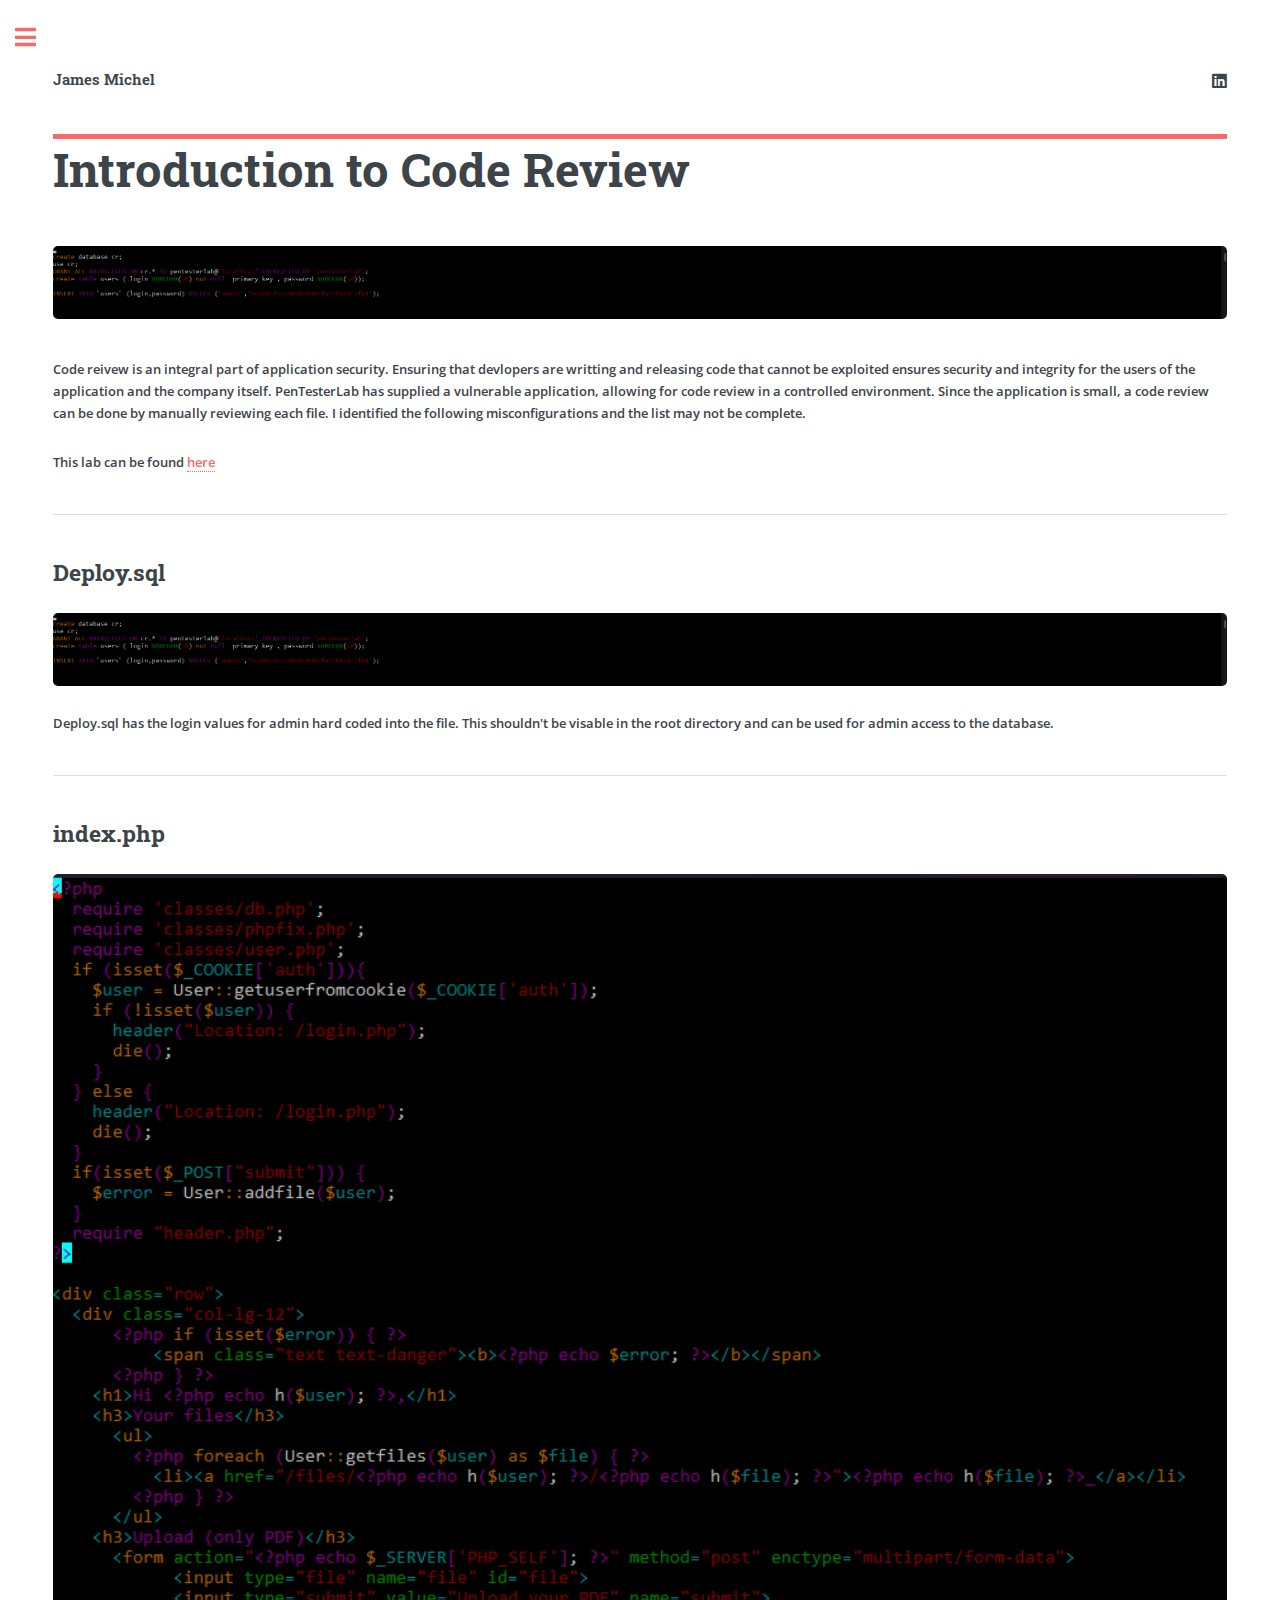
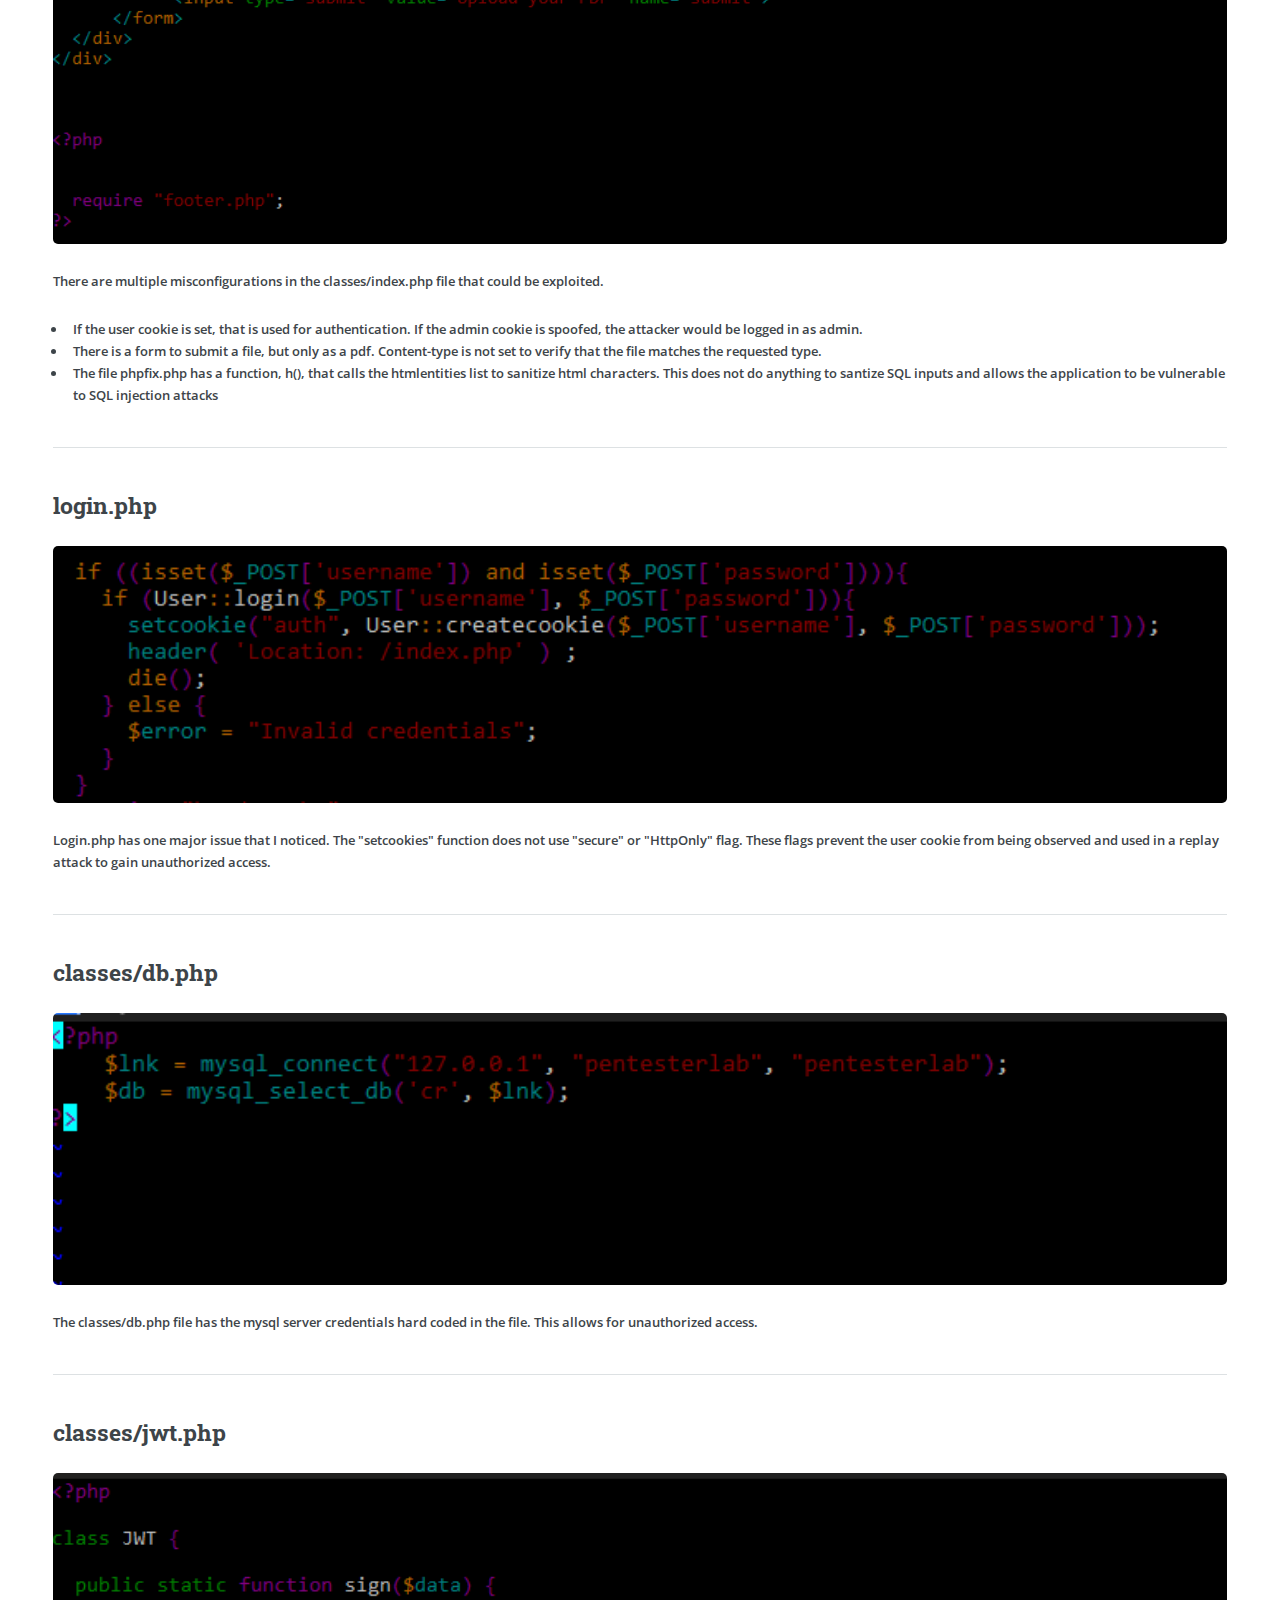
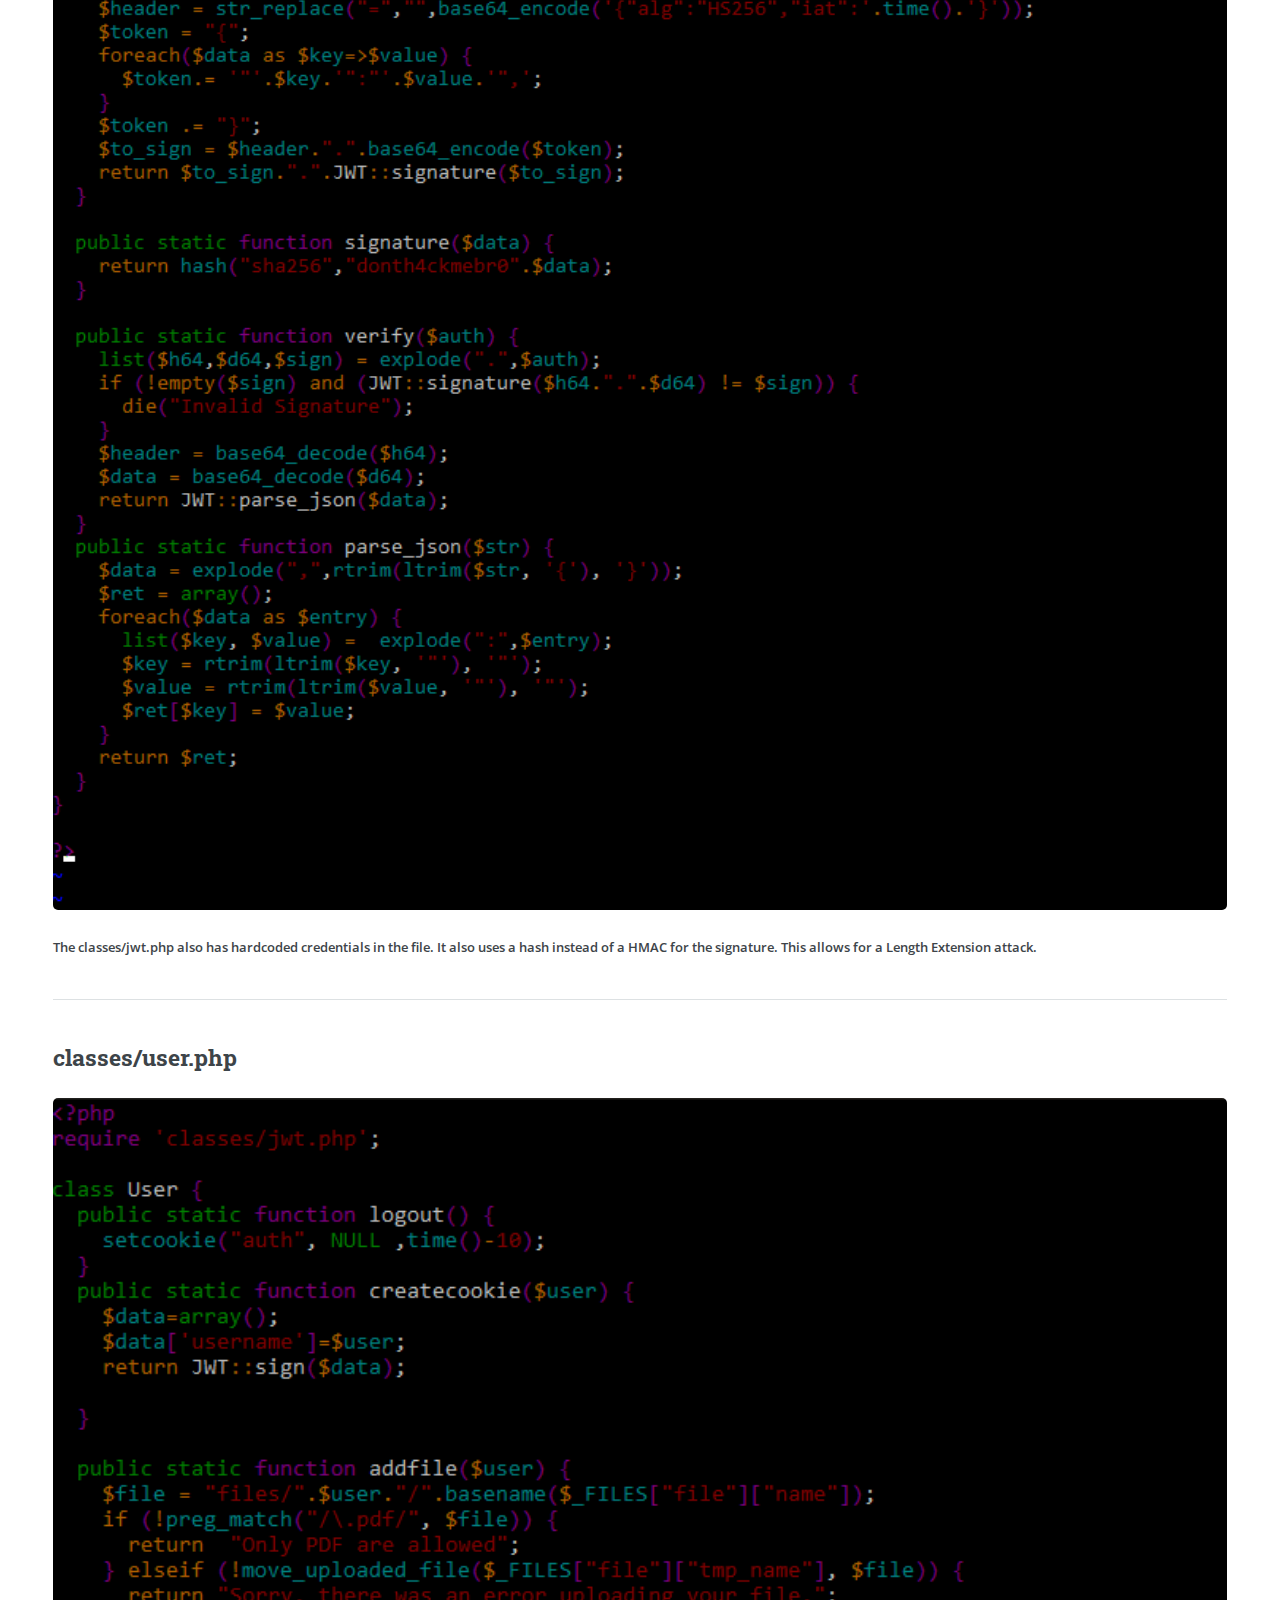
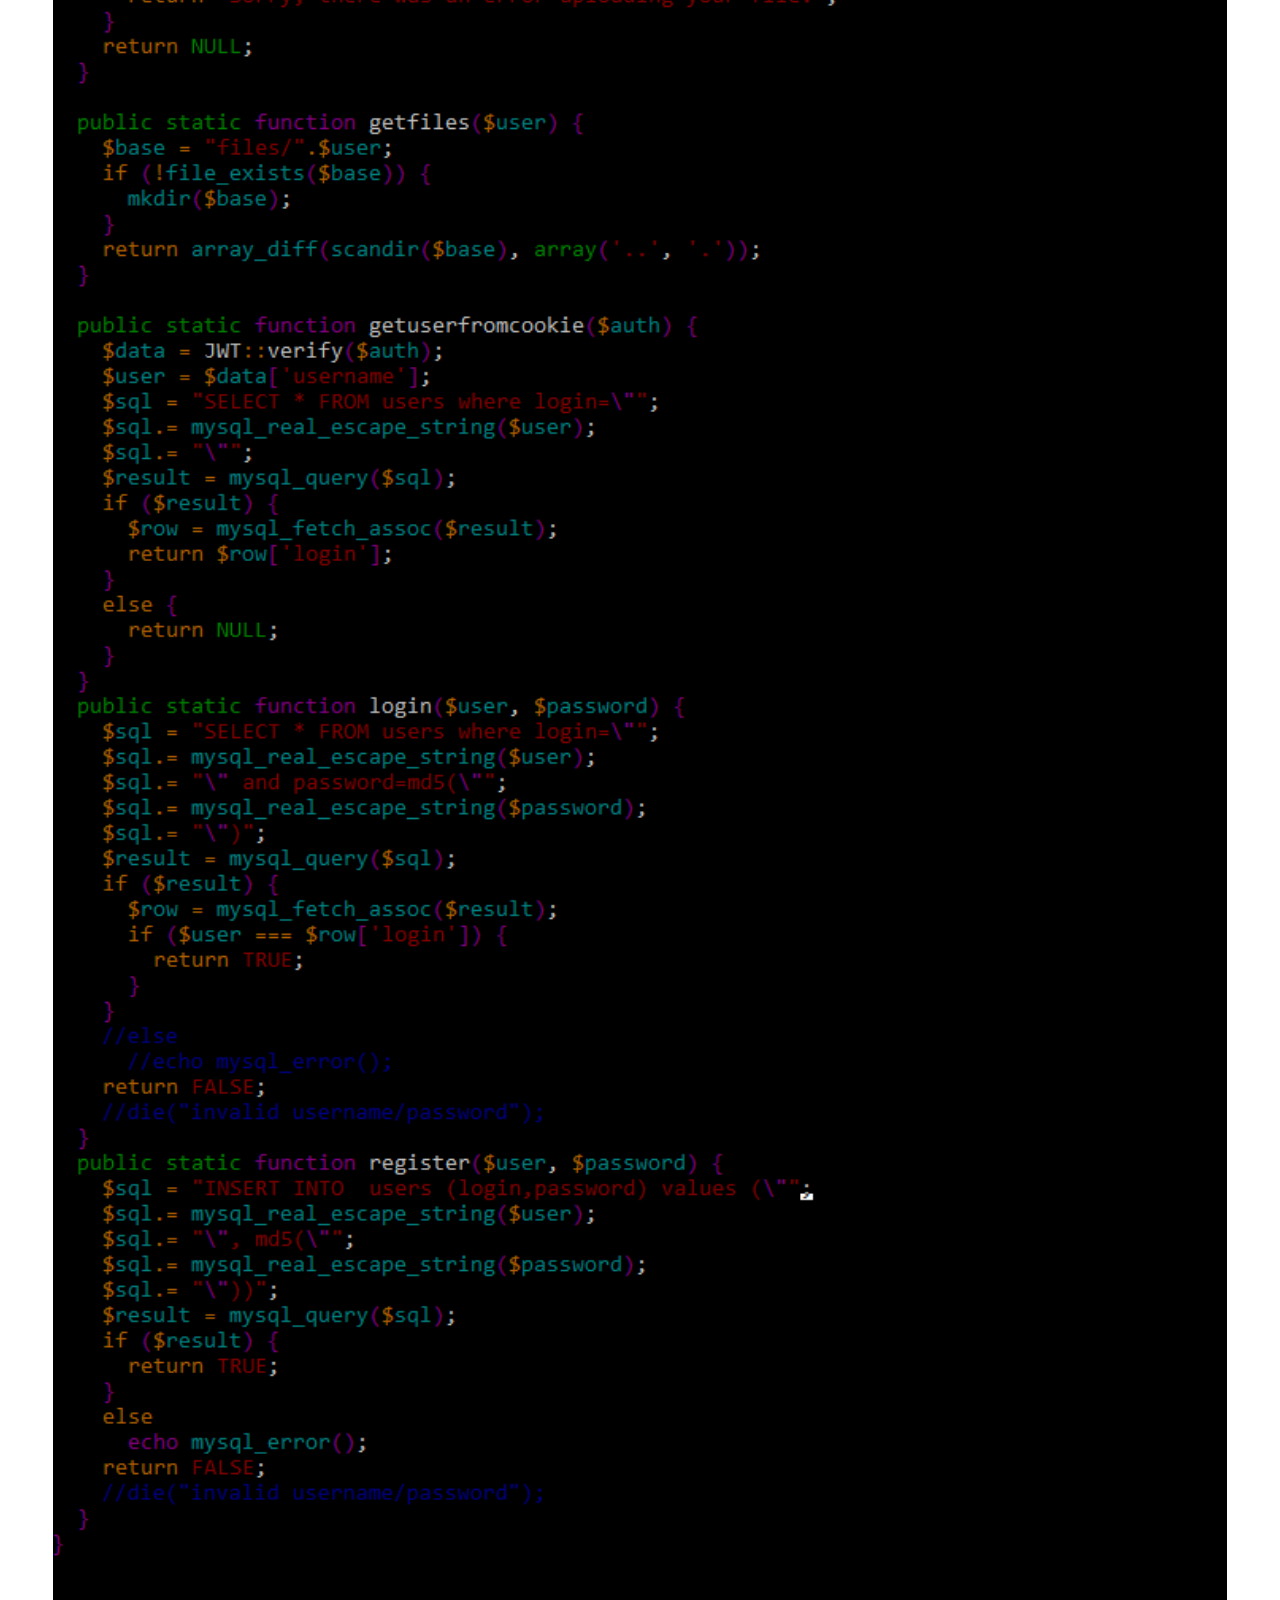
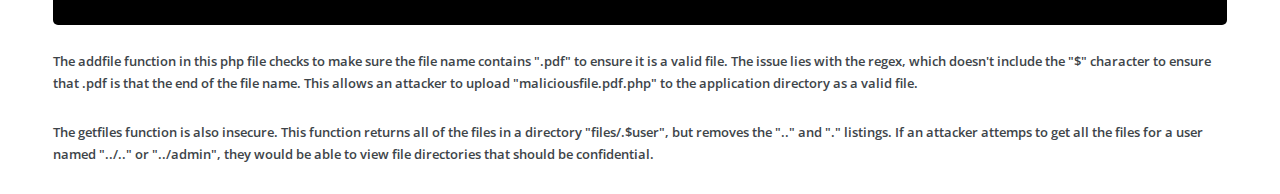
==== CodeReview.html @ 4affb313 "Code Review Lab" ====
<!DOCTYPE HTML>
<!--
	Editorial by HTML5 UP
	html5up.net | @ajlkn
	Free for personal and commercial use under the CCA 3.0 license (html5up.net/license)
-->
<html>
	<head>
		<title>Intro to Code Review</title>
		<meta charset="utf-8" />
		<meta name="viewport" content="width=device-width, initial-scale=1, user-scalable=no" />
		<link rel="stylesheet" href="assets/css/main.css" />
	</head>
	<body class="is-preload">

		<!-- Wrapper -->
			<div id="wrapper">

				<!-- Main -->
					<div id="main">
						<div class="inner">

							<!-- Header -->
							<header id="header">
								<a href="index.html" class="logo"><strong>James Michel</a>
								<ul class="icons">
									<li><a href="https://www.linkedin.com/in/micheljt" class="icon brands fa-linkedin"><span class="label">LinkedIn</span></a></li>
								</ul>
							</header>

							<!-- Content -->
								<section>
									<header class="main">
										<h1>Introduction to Code Review</h1>
									</header>

									<span class="image main"><img src="images/codereview/hardcoded.png" alt="" /></span>

									<p>Code reivew is an integral part of application security. Ensuring that devlopers are writting and releasing code that cannot be exploited ensures security and integrity for the users of the application and the company itself. PenTesterLab has supplied a vulnerable application, allowing for code review in a controlled environment. Since the application is small, a code review can be done by manually reviewing each file. I identified the following misconfigurations and the list may not be complete. 
										
									<p>This lab can be found <a href="https://pentesterlab.com/exercises/codereview/course">here</a> </p>
									<hr class="major" />

									<h2>Deploy.sql</h2>
									<span class="image fit"><img src="images/codereview/hardcoded.png" alt="" /></span>
									<p>Deploy.sql has the login values for admin hard coded into the file. This shouldn't be visable in the root directory and can be used for admin access to the database.</p>


									<hr class="major" />

									<h2>index.php</h2>
									<span class="image fit"><img src="images/codereview/index.png" alt="" /></span>

									<p>There are multiple misconfigurations in the classes/index.php file that could be exploited.
										<ul>
											<li>If the user cookie is set, that is used for authentication. If the admin cookie is spoofed, the attacker would be logged in as admin.</li>
											<li>There is a form to submit a file, but only as a pdf. Content-type is not set to verify that the file matches the requested type.</li>
											<li>The file phpfix.php has a function, h(), that calls the htmlentities list to sanitize html characters. This does not do anything to santize SQL inputs and allows the application to be vulnerable to SQL injection attacks</li>
										</ul>

									<hr class="major" />

									<h2>login.php</h2>
									<span class="image fit"><img src="images/codereview/cookies.png" alt="" /></span>
									<p>Login.php has one major issue that I noticed. The "setcookies" function does not use "secure" or "HttpOnly" flag. These flags prevent the user cookie from being observed and used in a replay attack to gain unauthorized access.</p>

									<hr class="major" />

									<h2>classes/db.php</h2>
									<span class="image fit"><img src="images/codereview/mysql.png" alt="" /></span>
									<p>The classes/db.php file has the mysql server credentials hard coded in the file. This allows for unauthorized access.</p>

									<hr class="major" />

									<h2>classes/jwt.php</h2>
									<span class="image fit"><img src="images/codereview/jwt.png" alt="" /></span>
									<p>The classes/jwt.php also has hardcoded credentials in the file. It also uses a hash instead of a HMAC for the signature. This allows for a Length Extension attack.

										<hr class="major" />

										<h2>classes/user.php</h2>
										<span class="image fit"><img src="images/codereview/user.png" alt="" /></span>
										<p>The addfile function in this php file checks to make sure the file name contains ".pdf" to ensure it is a valid file. The issue lies with the regex, which doesn't include the "$" character to ensure that .pdf is that the end of the file name. This allows an attacker to upload "maliciousfile.pdf.php" to the application directory as a valid file. </p>
										<p>The getfiles function is also insecure. This function returns all of the files in a directory "files/.$user", but removes the ".." and "." listings. If an attacker attemps to get all the files for a user named "../.." or "../admin", they would be able to view file directories that should be confidential.</p>
								</section>

						</div>
					</div>

				<!-- Sidebar -->
					<div id="sidebar">
						<div class="inner">

							<!-- Search -->
								<section id="search" class="alt">
									<form method="post" action="#">
										<input type="text" name="query" id="query" placeholder="Search" />
									</form>
								</section>

							<!-- Menu -->
								<nav id="menu">
									<header class="major">
										<h2>Menu</h2>
									</header>
									<ul>
										<li><a href="index.html">Homepage</a></li>
										<li><a href="generic.html">Generic</a></li>
										<li><a href="elements.html">Elements</a></li>
										<li>
											<span class="opener">Submenu</span>
											<ul>
												<li><a href="#">Lorem Dolor</a></li>
												<li><a href="#">Ipsum Adipiscing</a></li>
												<li><a href="#">Tempus Magna</a></li>
												<li><a href="#">Feugiat Veroeros</a></li>
											</ul>
										</li>
										<li><a href="#">Etiam Dolore</a></li>
										<li><a href="#">Adipiscing</a></li>
										<li>
											<span class="opener">Another Submenu</span>
											<ul>
												<li><a href="#">Lorem Dolor</a></li>
												<li><a href="#">Ipsum Adipiscing</a></li>
												<li><a href="#">Tempus Magna</a></li>
												<li><a href="#">Feugiat Veroeros</a></li>
											</ul>
										</li>
										<li><a href="#">Maximus Erat</a></li>
										<li><a href="#">Sapien Mauris</a></li>
										<li><a href="#">Amet Lacinia</a></li>
									</ul>
								</nav>

							<!-- Section -->
								<section>
									<header class="major">
										<h2>Ante interdum</h2>
									</header>
									<div class="mini-posts">
										<article>
											<a href="#" class="image"><img src="images/pic07.jpg" alt="" /></a>
											<p>Aenean ornare velit lacus, ac varius enim lorem ullamcorper dolore aliquam.</p>
										</article>
										<article>
											<a href="#" class="image"><img src="images/pic08.jpg" alt="" /></a>
											<p>Aenean ornare velit lacus, ac varius enim lorem ullamcorper dolore aliquam.</p>
										</article>
										<article>
											<a href="#" class="image"><img src="images/pic09.jpg" alt="" /></a>
											<p>Aenean ornare velit lacus, ac varius enim lorem ullamcorper dolore aliquam.</p>
										</article>
									</div>
									<ul class="actions">
										<li><a href="#" class="button">More</a></li>
									</ul>
								</section>

							<!-- Section -->
								<section>
									<header class="major">
										<h2>Get in touch</h2>
									</header>
									<p>Sed varius enim lorem ullamcorper dolore aliquam aenean ornare velit lacus, ac varius enim lorem ullamcorper dolore. Proin sed aliquam facilisis ante interdum. Sed nulla amet lorem feugiat tempus aliquam.</p>
									<ul class="contact">
										<li class="icon solid fa-envelope"><a href="#">information@untitled.tld</a></li>
										<li class="icon solid fa-phone">(000) 000-0000</li>
										<li class="icon solid fa-home">1234 Somewhere Road #8254<br />
										Nashville, TN 00000-0000</li>
									</ul>
								</section>

							<!-- Footer -->
								<footer id="footer">
									<p class="copyright">&copy; Untitled. All rights reserved. Demo Images: <a href="https://unsplash.com">Unsplash</a>. Design: <a href="https://html5up.net">HTML5 UP</a>.</p>
								</footer>

						</div>
					</div>

			</div>

		<!-- Scripts -->
			<script src="assets/js/jquery.min.js"></script>
			<script src="assets/js/browser.min.js"></script>
			<script src="assets/js/breakpoints.min.js"></script>
			<script src="assets/js/util.js"></script>
			<script src="assets/js/main.js"></script>

	</body>
</html>
---- assets/css/main.css ----
@import url(fontawesome-all.min.css);
@import url("https://fonts.googleapis.com/css?family=Open+Sans:400,600,400italic,600italic|Roboto+Slab:400,700");
/*
	Editorial by HTML5 UP
	html5up.net | @ajlkn
	Free for personal and commercial use under the CCA 3.0 license (html5up.net/license)
*/
html, body, div, span, applet, object,
iframe, h1, h2, h3, h4, h5, h6, p, blockquote,
pre, a, abbr, acronym, address, big, cite,
code, del, dfn, em, img, ins, kbd, q, s, samp,
small, strike, strong, sub, sup, tt, var, b,
u, i, center, dl, dt, dd, ol, ul, li, fieldset,
form, label, legend, table, caption, tbody,
tfoot, thead, tr, th, td, article, aside,
canvas, details, embed, figure, figcaption,
footer, header, hgroup, menu, nav, output, ruby,
section, summary, time, mark, audio, video {
  margin: 0;
  padding: 0;
  border: 0;
  font-size: 100%;
  font: inherit;
  vertical-align: baseline; }

article, aside, details, figcaption, figure,
footer, header, hgroup, menu, nav, section {
  display: block; }

body {
  line-height: 1; }

ol, ul {
  list-style: none; }

blockquote, q {
  quotes: none; }
  blockquote:before, blockquote:after, q:before, q:after {
    content: '';
    content: none; }

table {
  border-collapse: collapse;
  border-spacing: 0; }

body {
  -webkit-text-size-adjust: none; }

mark {
  background-color: transparent;
  color: inherit; }

input::-moz-focus-inner {
  border: 0;
  padding: 0; }

input, select, textarea {
  -moz-appearance: none;
  -webkit-appearance: none;
  -ms-appearance: none;
  appearance: none; }

/* Basic */
@-ms-viewport {
  width: device-width; }

body {
  -ms-overflow-style: scrollbar; }

@media screen and (max-width: 480px) {
  html, body {
    min-width: 320px; } }

html {
  box-sizing: border-box; }

*, *:before, *:after {
  box-sizing: inherit; }

body {
  background: #ffffff; }
  body.is-preload *, body.is-preload *:before, body.is-preload *:after, body.is-resizing *, body.is-resizing *:before, body.is-resizing *:after {
    -moz-animation: none !important;
    -webkit-animation: none !important;
    -ms-animation: none !important;
    animation: none !important;
    -moz-transition: none !important;
    -webkit-transition: none !important;
    -ms-transition: none !important;
    transition: none !important; }

/* Type */
body, input, select, textarea {
  color: #7f888f;
  font-family: "Open Sans", sans-serif;
  font-size: 13pt;
  font-weight: 400;
  line-height: 1.65; }
  @media screen and (max-width: 1680px) {
    body, input, select, textarea {
      font-size: 11pt; } }
  @media screen and (max-width: 1280px) {
    body, input, select, textarea {
      font-size: 10pt; } }
  @media screen and (max-width: 360px) {
    body, input, select, textarea {
      font-size: 9pt; } }

a {
  -moz-transition: color 0.2s ease-in-out, border-bottom-color 0.2s ease-in-out;
  -webkit-transition: color 0.2s ease-in-out, border-bottom-color 0.2s ease-in-out;
  -ms-transition: color 0.2s ease-in-out, border-bottom-color 0.2s ease-in-out;
  transition: color 0.2s ease-in-out, border-bottom-color 0.2s ease-in-out;
  border-bottom: dotted 1px;
  color: #f56a6a;
  text-decoration: none; }
  a:hover {
    border-bottom-color: #f56a6a;
    color: #f56a6a !important; }
    a:hover strong {
      color: inherit; }

strong, b {
  color: #3d4449;
  font-weight: 600; }

em, i {
  font-style: italic; }

p {
  margin: 0 0 2em 0; }

h1, h2, h3, h4, h5, h6 {
  color: #3d4449;
  font-family: "Roboto Slab", serif;
  font-weight: 700;
  line-height: 1.5;
  margin: 0 0 1em 0; }
  h1 a, h2 a, h3 a, h4 a, h5 a, h6 a {
    color: inherit;
    text-decoration: none;
    border-bottom: 0; }

h1 {
  font-size: 4em;
  margin: 0 0 0.5em 0;
  line-height: 1.3; }

h2 {
  font-size: 1.75em; }

h3 {
  font-size: 1.25em; }

h4 {
  font-size: 1.1em; }

h5 {
  font-size: 0.9em; }

h6 {
  font-size: 0.7em; }

@media screen and (max-width: 1680px) {
  h1 {
    font-size: 3.5em; } }

@media screen and (max-width: 980px) {
  h1 {
    font-size: 3.25em; } }

@media screen and (max-width: 736px) {
  h1 {
    font-size: 2em;
    line-height: 1.4; }
  h2 {
    font-size: 1.5em; } }

sub {
  font-size: 0.8em;
  position: relative;
  top: 0.5em; }

sup {
  font-size: 0.8em;
  position: relative;
  top: -0.5em; }

blockquote {
  border-left: solid 3px rgba(210, 215, 217, 0.75);
  font-style: italic;
  margin: 0 0 2em 0;
  padding: 0.5em 0 0.5em 2em; }

code {
  background: rgba(230, 235, 237, 0.25);
  border-radius: 0.375em;
  border: solid 1px rgba(210, 215, 217, 0.75);
  font-family: "Courier New", monospace;
  font-size: 0.9em;
  margin: 0 0.25em;
  padding: 0.25em 0.65em; }

pre {
  -webkit-overflow-scrolling: touch;
  font-family: "Courier New", monospace;
  font-size: 0.9em;
  margin: 0 0 2em 0; }
  pre code {
    display: block;
    line-height: 1.75;
    padding: 1em 1.5em;
    overflow-x: auto; }

hr {
  border: 0;
  border-bottom: solid 1px rgba(210, 215, 217, 0.75);
  margin: 2em 0; }
  hr.major {
    margin: 3em 0; }

.align-left {
  text-align: left; }

.align-center {
  text-align: center; }

.align-right {
  text-align: right; }

/* Row */
.row {
  display: flex;
  flex-wrap: wrap;
  box-sizing: border-box;
  align-items: stretch; }
  .row > * {
    box-sizing: border-box; }
  .row.gtr-uniform > * > :last-child {
    margin-bottom: 0; }
  .row.aln-left {
    justify-content: flex-start; }
  .row.aln-center {
    justify-content: center; }
  .row.aln-right {
    justify-content: flex-end; }
  .row.aln-top {
    align-items: flex-start; }
  .row.aln-middle {
    align-items: center; }
  .row.aln-bottom {
    align-items: flex-end; }
  .row > .imp {
    order: -1; }
  .row > .col-1 {
    width: 8.33333%; }
  .row > .off-1 {
    margin-left: 8.33333%; }
  .row > .col-2 {
    width: 16.66667%; }
  .row > .off-2 {
    margin-left: 16.66667%; }
  .row > .col-3 {
    width: 25%; }
  .row > .off-3 {
    margin-left: 25%; }
  .row > .col-4 {
    width: 33.33333%; }
  .row > .off-4 {
    margin-left: 33.33333%; }
  .row > .col-5 {
    width: 41.66667%; }
  .row > .off-5 {
    margin-left: 41.66667%; }
  .row > .col-6 {
    width: 50%; }
  .row > .off-6 {
    margin-left: 50%; }
  .row > .col-7 {
    width: 58.33333%; }
  .row > .off-7 {
    margin-left: 58.33333%; }
  .row > .col-8 {
    width: 66.66667%; }
  .row > .off-8 {
    margin-left: 66.66667%; }
  .row > .col-9 {
    width: 75%; }
  .row > .off-9 {
    margin-left: 75%; }
  .row > .col-10 {
    width: 83.33333%; }
  .row > .off-10 {
    margin-left: 83.33333%; }
  .row > .col-11 {
    width: 91.66667%; }
  .row > .off-11 {
    margin-left: 91.66667%; }
  .row > .col-12 {
    width: 100%; }
  .row > .off-12 {
    margin-left: 100%; }
  .row.gtr-0 {
    margin-top: 0;
    margin-left: 0em; }
    .row.gtr-0 > * {
      padding: 0 0 0 0em; }
    .row.gtr-0.gtr-uniform {
      margin-top: 0em; }
      .row.gtr-0.gtr-uniform > * {
        padding-top: 0em; }
  .row.gtr-25 {
    margin-top: 0;
    margin-left: -0.375em; }
    .row.gtr-25 > * {
      padding: 0 0 0 0.375em; }
    .row.gtr-25.gtr-uniform {
      margin-top: -0.375em; }
      .row.gtr-25.gtr-uniform > * {
        padding-top: 0.375em; }
  .row.gtr-50 {
    margin-top: 0;
    margin-left: -0.75em; }
    .row.gtr-50 > * {
      padding: 0 0 0 0.75em; }
    .row.gtr-50.gtr-uniform {
      margin-top: -0.75em; }
      .row.gtr-50.gtr-uniform > * {
        padding-top: 0.75em; }
  .row {
    margin-top: 0;
    margin-left: -1.5em; }
    .row > * {
      padding: 0 0 0 1.5em; }
    .row.gtr-uniform {
      margin-top: -1.5em; }
      .row.gtr-uniform > * {
        padding-top: 1.5em; }
  .row.gtr-150 {
    margin-top: 0;
    margin-left: -2.25em; }
    .row.gtr-150 > * {
      padding: 0 0 0 2.25em; }
    .row.gtr-150.gtr-uniform {
      margin-top: -2.25em; }
      .row.gtr-150.gtr-uniform > * {
        padding-top: 2.25em; }
  .row.gtr-200 {
    margin-top: 0;
    margin-left: -3em; }
    .row.gtr-200 > * {
      padding: 0 0 0 3em; }
    .row.gtr-200.gtr-uniform {
      margin-top: -3em; }
      .row.gtr-200.gtr-uniform > * {
        padding-top: 3em; }
  @media screen and (max-width: 1680px) {
    .row {
      display: flex;
      flex-wrap: wrap;
      box-sizing: border-box;
      align-items: stretch; }
      .row > * {
        box-sizing: border-box; }
      .row.gtr-uniform > * > :last-child {
        margin-bottom: 0; }
      .row.aln-left {
        justify-content: flex-start; }
      .row.aln-center {
        justify-content: center; }
      .row.aln-right {
        justify-content: flex-end; }
      .row.aln-top {
        align-items: flex-start; }
      .row.aln-middle {
        align-items: center; }
      .row.aln-bottom {
        align-items: flex-end; }
      .row > .imp-xlarge {
        order: -1; }
      .row > .col-1-xlarge {
        width: 8.33333%; }
      .row > .off-1-xlarge {
        margin-left: 8.33333%; }
      .row > .col-2-xlarge {
        width: 16.66667%; }
      .row > .off-2-xlarge {
        margin-left: 16.66667%; }
      .row > .col-3-xlarge {
        width: 25%; }
      .row > .off-3-xlarge {
        margin-left: 25%; }
      .row > .col-4-xlarge {
        width: 33.33333%; }
      .row > .off-4-xlarge {
        margin-left: 33.33333%; }
      .row > .col-5-xlarge {
        width: 41.66667%; }
      .row > .off-5-xlarge {
        margin-left: 41.66667%; }
      .row > .col-6-xlarge {
        width: 50%; }
      .row > .off-6-xlarge {
        margin-left: 50%; }
      .row > .col-7-xlarge {
        width: 58.33333%; }
      .row > .off-7-xlarge {
        margin-left: 58.33333%; }
      .row > .col-8-xlarge {
        width: 66.66667%; }
      .row > .off-8-xlarge {
        margin-left: 66.66667%; }
      .row > .col-9-xlarge {
        width: 75%; }
      .row > .off-9-xlarge {
        margin-left: 75%; }
      .row > .col-10-xlarge {
        width: 83.33333%; }
      .row > .off-10-xlarge {
        margin-left: 83.33333%; }
      .row > .col-11-xlarge {
        width: 91.66667%; }
      .row > .off-11-xlarge {
        margin-left: 91.66667%; }
      .row > .col-12-xlarge {
        width: 100%; }
      .row > .off-12-xlarge {
        margin-left: 100%; }
      .row.gtr-0 {
        margin-top: 0;
        margin-left: 0em; }
        .row.gtr-0 > * {
          padding: 0 0 0 0em; }
        .row.gtr-0.gtr-uniform {
          margin-top: 0em; }
          .row.gtr-0.gtr-uniform > * {
            padding-top: 0em; }
      .row.gtr-25 {
        margin-top: 0;
        margin-left: -0.375em; }
        .row.gtr-25 > * {
          padding: 0 0 0 0.375em; }
        .row.gtr-25.gtr-uniform {
          margin-top: -0.375em; }
          .row.gtr-25.gtr-uniform > * {
            padding-top: 0.375em; }
      .row.gtr-50 {
        margin-top: 0;
        margin-left: -0.75em; }
        .row.gtr-50 > * {
          padding: 0 0 0 0.75em; }
        .row.gtr-50.gtr-uniform {
          margin-top: -0.75em; }
          .row.gtr-50.gtr-uniform > * {
            padding-top: 0.75em; }
      .row {
        margin-top: 0;
        margin-left: -1.5em; }
        .row > * {
          padding: 0 0 0 1.5em; }
        .row.gtr-uniform {
          margin-top: -1.5em; }
          .row.gtr-uniform > * {
            padding-top: 1.5em; }
      .row.gtr-150 {
        margin-top: 0;
        margin-left: -2.25em; }
        .row.gtr-150 > * {
          padding: 0 0 0 2.25em; }
        .row.gtr-150.gtr-uniform {
          margin-top: -2.25em; }
          .row.gtr-150.gtr-uniform > * {
            padding-top: 2.25em; }
      .row.gtr-200 {
        margin-top: 0;
        margin-left: -3em; }
        .row.gtr-200 > * {
          padding: 0 0 0 3em; }
        .row.gtr-200.gtr-uniform {
          margin-top: -3em; }
          .row.gtr-200.gtr-uniform > * {
            padding-top: 3em; } }
  @media screen and (max-width: 1280px) {
    .row {
      display: flex;
      flex-wrap: wrap;
      box-sizing: border-box;
      align-items: stretch; }
      .row > * {
        box-sizing: border-box; }
      .row.gtr-uniform > * > :last-child {
        margin-bottom: 0; }
      .row.aln-left {
        justify-content: flex-start; }
      .row.aln-center {
        justify-content: center; }
      .row.aln-right {
        justify-content: flex-end; }
      .row.aln-top {
        align-items: flex-start; }
      .row.aln-middle {
        align-items: center; }
      .row.aln-bottom {
        align-items: flex-end; }
      .row > .imp-large {
        order: -1; }
      .row > .col-1-large {
        width: 8.33333%; }
      .row > .off-1-large {
        margin-left: 8.33333%; }
      .row > .col-2-large {
        width: 16.66667%; }
      .row > .off-2-large {
        margin-left: 16.66667%; }
      .row > .col-3-large {
        width: 25%; }
      .row > .off-3-large {
        margin-left: 25%; }
      .row > .col-4-large {
        width: 33.33333%; }
      .row > .off-4-large {
        margin-left: 33.33333%; }
      .row > .col-5-large {
        width: 41.66667%; }
      .row > .off-5-large {
        margin-left: 41.66667%; }
      .row > .col-6-large {
        width: 50%; }
      .row > .off-6-large {
        margin-left: 50%; }
      .row > .col-7-large {
        width: 58.33333%; }
      .row > .off-7-large {
        margin-left: 58.33333%; }
      .row > .col-8-large {
        width: 66.66667%; }
      .row > .off-8-large {
        margin-left: 66.66667%; }
      .row > .col-9-large {
        width: 75%; }
      .row > .off-9-large {
        margin-left: 75%; }
      .row > .col-10-large {
        width: 83.33333%; }
      .row > .off-10-large {
        margin-left: 83.33333%; }
      .row > .col-11-large {
        width: 91.66667%; }
      .row > .off-11-large {
        margin-left: 91.66667%; }
      .row > .col-12-large {
        width: 100%; }
      .row > .off-12-large {
        margin-left: 100%; }
      .row.gtr-0 {
        margin-top: 0;
        margin-left: 0em; }
        .row.gtr-0 > * {
          padding: 0 0 0 0em; }
        .row.gtr-0.gtr-uniform {
          margin-top: 0em; }
          .row.gtr-0.gtr-uniform > * {
            padding-top: 0em; }
      .row.gtr-25 {
        margin-top: 0;
        margin-left: -0.375em; }
        .row.gtr-25 > * {
          padding: 0 0 0 0.375em; }
        .row.gtr-25.gtr-uniform {
          margin-top: -0.375em; }
          .row.gtr-25.gtr-uniform > * {
            padding-top: 0.375em; }
      .row.gtr-50 {
        margin-top: 0;
        margin-left: -0.75em; }
        .row.gtr-50 > * {
          padding: 0 0 0 0.75em; }
        .row.gtr-50.gtr-uniform {
          margin-top: -0.75em; }
          .row.gtr-50.gtr-uniform > * {
            padding-top: 0.75em; }
      .row {
        margin-top: 0;
        margin-left: -1.5em; }
        .row > * {
          padding: 0 0 0 1.5em; }
        .row.gtr-uniform {
          margin-top: -1.5em; }
          .row.gtr-uniform > * {
            padding-top: 1.5em; }
      .row.gtr-150 {
        margin-top: 0;
        margin-left: -2.25em; }
        .row.gtr-150 > * {
          padding: 0 0 0 2.25em; }
        .row.gtr-150.gtr-uniform {
          margin-top: -2.25em; }
          .row.gtr-150.gtr-uniform > * {
            padding-top: 2.25em; }
      .row.gtr-200 {
        margin-top: 0;
        margin-left: -3em; }
        .row.gtr-200 > * {
          padding: 0 0 0 3em; }
        .row.gtr-200.gtr-uniform {
          margin-top: -3em; }
          .row.gtr-200.gtr-uniform > * {
            padding-top: 3em; } }
  @media screen and (max-width: 980px) {
    .row {
      display: flex;
      flex-wrap: wrap;
      box-sizing: border-box;
      align-items: stretch; }
      .row > * {
        box-sizing: border-box; }
      .row.gtr-uniform > * > :last-child {
        margin-bottom: 0; }
      .row.aln-left {
        justify-content: flex-start; }
      .row.aln-center {
        justify-content: center; }
      .row.aln-right {
        justify-content: flex-end; }
      .row.aln-top {
        align-items: flex-start; }
      .row.aln-middle {
        align-items: center; }
      .row.aln-bottom {
        align-items: flex-end; }
      .row > .imp-medium {
        order: -1; }
      .row > .col-1-medium {
        width: 8.33333%; }
      .row > .off-1-medium {
        margin-left: 8.33333%; }
      .row > .col-2-medium {
        width: 16.66667%; }
      .row > .off-2-medium {
        margin-left: 16.66667%; }
      .row > .col-3-medium {
        width: 25%; }
      .row > .off-3-medium {
        margin-left: 25%; }
      .row > .col-4-medium {
        width: 33.33333%; }
      .row > .off-4-medium {
        margin-left: 33.33333%; }
      .row > .col-5-medium {
        width: 41.66667%; }
      .row > .off-5-medium {
        margin-left: 41.66667%; }
      .row > .col-6-medium {
        width: 50%; }
      .row > .off-6-medium {
        margin-left: 50%; }
      .row > .col-7-medium {
        width: 58.33333%; }
      .row > .off-7-medium {
        margin-left: 58.33333%; }
      .row > .col-8-medium {
        width: 66.66667%; }
      .row > .off-8-medium {
        margin-left: 66.66667%; }
      .row > .col-9-medium {
        width: 75%; }
      .row > .off-9-medium {
        margin-left: 75%; }
      .row > .col-10-medium {
        width: 83.33333%; }
      .row > .off-10-medium {
        margin-left: 83.33333%; }
      .row > .col-11-medium {
        width: 91.66667%; }
      .row > .off-11-medium {
        margin-left: 91.66667%; }
      .row > .col-12-medium {
        width: 100%; }
      .row > .off-12-medium {
        margin-left: 100%; }
      .row.gtr-0 {
        margin-top: 0;
        margin-left: 0em; }
        .row.gtr-0 > * {
          padding: 0 0 0 0em; }
        .row.gtr-0.gtr-uniform {
          margin-top: 0em; }
          .row.gtr-0.gtr-uniform > * {
            padding-top: 0em; }
      .row.gtr-25 {
        margin-top: 0;
        margin-left: -0.375em; }
        .row.gtr-25 > * {
          padding: 0 0 0 0.375em; }
        .row.gtr-25.gtr-uniform {
          margin-top: -0.375em; }
          .row.gtr-25.gtr-uniform > * {
            padding-top: 0.375em; }
      .row.gtr-50 {
        margin-top: 0;
        margin-left: -0.75em; }
        .row.gtr-50 > * {
          padding: 0 0 0 0.75em; }
        .row.gtr-50.gtr-uniform {
          margin-top: -0.75em; }
          .row.gtr-50.gtr-uniform > * {
            padding-top: 0.75em; }
      .row {
        margin-top: 0;
        margin-left: -1.5em; }
        .row > * {
          padding: 0 0 0 1.5em; }
        .row.gtr-uniform {
          margin-top: -1.5em; }
          .row.gtr-uniform > * {
            padding-top: 1.5em; }
      .row.gtr-150 {
        margin-top: 0;
        margin-left: -2.25em; }
        .row.gtr-150 > * {
          padding: 0 0 0 2.25em; }
        .row.gtr-150.gtr-uniform {
          margin-top: -2.25em; }
          .row.gtr-150.gtr-uniform > * {
            padding-top: 2.25em; }
      .row.gtr-200 {
        margin-top: 0;
        margin-left: -3em; }
        .row.gtr-200 > * {
          padding: 0 0 0 3em; }
        .row.gtr-200.gtr-uniform {
          margin-top: -3em; }
          .row.gtr-200.gtr-uniform > * {
            padding-top: 3em; } }
  @media screen and (max-width: 736px) {
    .row {
      display: flex;
      flex-wrap: wrap;
      box-sizing: border-box;
      align-items: stretch; }
      .row > * {
        box-sizing: border-box; }
      .row.gtr-uniform > * > :last-child {
        margin-bottom: 0; }
      .row.aln-left {
        justify-content: flex-start; }
      .row.aln-center {
        justify-content: center; }
      .row.aln-right {
        justify-content: flex-end; }
      .row.aln-top {
        align-items: flex-start; }
      .row.aln-middle {
        align-items: center; }
      .row.aln-bottom {
        align-items: flex-end; }
      .row > .imp-small {
        order: -1; }
      .row > .col-1-small {
        width: 8.33333%; }
      .row > .off-1-small {
        margin-left: 8.33333%; }
      .row > .col-2-small {
        width: 16.66667%; }
      .row > .off-2-small {
        margin-left: 16.66667%; }
      .row > .col-3-small {
        width: 25%; }
      .row > .off-3-small {
        margin-left: 25%; }
      .row > .col-4-small {
        width: 33.33333%; }
      .row > .off-4-small {
        margin-left: 33.33333%; }
      .row > .col-5-small {
        width: 41.66667%; }
      .row > .off-5-small {
        margin-left: 41.66667%; }
      .row > .col-6-small {
        width: 50%; }
      .row > .off-6-small {
        margin-left: 50%; }
      .row > .col-7-small {
        width: 58.33333%; }
      .row > .off-7-small {
        margin-left: 58.33333%; }
      .row > .col-8-small {
        width: 66.66667%; }
      .row > .off-8-small {
        margin-left: 66.66667%; }
      .row > .col-9-small {
        width: 75%; }
      .row > .off-9-small {
        margin-left: 75%; }
      .row > .col-10-small {
        width: 83.33333%; }
      .row > .off-10-small {
        margin-left: 83.33333%; }
      .row > .col-11-small {
        width: 91.66667%; }
      .row > .off-11-small {
        margin-left: 91.66667%; }
      .row > .col-12-small {
        width: 100%; }
      .row > .off-12-small {
        margin-left: 100%; }
      .row.gtr-0 {
        margin-top: 0;
        margin-left: 0em; }
        .row.gtr-0 > * {
          padding: 0 0 0 0em; }
        .row.gtr-0.gtr-uniform {
          margin-top: 0em; }
          .row.gtr-0.gtr-uniform > * {
            padding-top: 0em; }
      .row.gtr-25 {
        margin-top: 0;
        margin-left: -0.375em; }
        .row.gtr-25 > * {
          padding: 0 0 0 0.375em; }
        .row.gtr-25.gtr-uniform {
          margin-top: -0.375em; }
          .row.gtr-25.gtr-uniform > * {
            padding-top: 0.375em; }
      .row.gtr-50 {
        margin-top: 0;
        margin-left: -0.75em; }
        .row.gtr-50 > * {
          padding: 0 0 0 0.75em; }
        .row.gtr-50.gtr-uniform {
          margin-top: -0.75em; }
          .row.gtr-50.gtr-uniform > * {
            padding-top: 0.75em; }
      .row {
        margin-top: 0;
        margin-left: -1.5em; }
        .row > * {
          padding: 0 0 0 1.5em; }
        .row.gtr-uniform {
          margin-top: -1.5em; }
          .row.gtr-uniform > * {
            padding-top: 1.5em; }
      .row.gtr-150 {
        margin-top: 0;
        margin-left: -2.25em; }
        .row.gtr-150 > * {
          padding: 0 0 0 2.25em; }
        .row.gtr-150.gtr-uniform {
          margin-top: -2.25em; }
          .row.gtr-150.gtr-uniform > * {
            padding-top: 2.25em; }
      .row.gtr-200 {
        margin-top: 0;
        margin-left: -3em; }
        .row.gtr-200 > * {
          padding: 0 0 0 3em; }
        .row.gtr-200.gtr-uniform {
          margin-top: -3em; }
          .row.gtr-200.gtr-uniform > * {
            padding-top: 3em; } }
  @media screen and (max-width: 480px) {
    .row {
      display: flex;
      flex-wrap: wrap;
      box-sizing: border-box;
      align-items: stretch; }
      .row > * {
        box-sizing: border-box; }
      .row.gtr-uniform > * > :last-child {
        margin-bottom: 0; }
      .row.aln-left {
        justify-content: flex-start; }
      .row.aln-center {
        justify-content: center; }
      .row.aln-right {
        justify-content: flex-end; }
      .row.aln-top {
        align-items: flex-start; }
      .row.aln-middle {
        align-items: center; }
      .row.aln-bottom {
        align-items: flex-end; }
      .row > .imp-xsmall {
        order: -1; }
      .row > .col-1-xsmall {
        width: 8.33333%; }
      .row > .off-1-xsmall {
        margin-left: 8.33333%; }
      .row > .col-2-xsmall {
        width: 16.66667%; }
      .row > .off-2-xsmall {
        margin-left: 16.66667%; }
      .row > .col-3-xsmall {
        width: 25%; }
      .row > .off-3-xsmall {
        margin-left: 25%; }
      .row > .col-4-xsmall {
        width: 33.33333%; }
      .row > .off-4-xsmall {
        margin-left: 33.33333%; }
      .row > .col-5-xsmall {
        width: 41.66667%; }
      .row > .off-5-xsmall {
        margin-left: 41.66667%; }
      .row > .col-6-xsmall {
        width: 50%; }
      .row > .off-6-xsmall {
        margin-left: 50%; }
      .row > .col-7-xsmall {
        width: 58.33333%; }
      .row > .off-7-xsmall {
        margin-left: 58.33333%; }
      .row > .col-8-xsmall {
        width: 66.66667%; }
      .row > .off-8-xsmall {
        margin-left: 66.66667%; }
      .row > .col-9-xsmall {
        width: 75%; }
      .row > .off-9-xsmall {
        margin-left: 75%; }
      .row > .col-10-xsmall {
        width: 83.33333%; }
      .row > .off-10-xsmall {
        margin-left: 83.33333%; }
      .row > .col-11-xsmall {
        width: 91.66667%; }
      .row > .off-11-xsmall {
        margin-left: 91.66667%; }
      .row > .col-12-xsmall {
        width: 100%; }
      .row > .off-12-xsmall {
        margin-left: 100%; }
      .row.gtr-0 {
        margin-top: 0;
        margin-left: 0em; }
        .row.gtr-0 > * {
          padding: 0 0 0 0em; }
        .row.gtr-0.gtr-uniform {
          margin-top: 0em; }
          .row.gtr-0.gtr-uniform > * {
            padding-top: 0em; }
      .row.gtr-25 {
        margin-top: 0;
        margin-left: -0.375em; }
        .row.gtr-25 > * {
          padding: 0 0 0 0.375em; }
        .row.gtr-25.gtr-uniform {
          margin-top: -0.375em; }
          .row.gtr-25.gtr-uniform > * {
            padding-top: 0.375em; }
      .row.gtr-50 {
        margin-top: 0;
        margin-left: -0.75em; }
        .row.gtr-50 > * {
          padding: 0 0 0 0.75em; }
        .row.gtr-50.gtr-uniform {
          margin-top: -0.75em; }
          .row.gtr-50.gtr-uniform > * {
            padding-top: 0.75em; }
      .row {
        margin-top: 0;
        margin-left: -1.5em; }
        .row > * {
          padding: 0 0 0 1.5em; }
        .row.gtr-uniform {
          margin-top: -1.5em; }
          .row.gtr-uniform > * {
            padding-top: 1.5em; }
      .row.gtr-150 {
        margin-top: 0;
        margin-left: -2.25em; }
        .row.gtr-150 > * {
          padding: 0 0 0 2.25em; }
        .row.gtr-150.gtr-uniform {
          margin-top: -2.25em; }
          .row.gtr-150.gtr-uniform > * {
            padding-top: 2.25em; }
      .row.gtr-200 {
        margin-top: 0;
        margin-left: -3em; }
        .row.gtr-200 > * {
          padding: 0 0 0 3em; }
        .row.gtr-200.gtr-uniform {
          margin-top: -3em; }
          .row.gtr-200.gtr-uniform > * {
            padding-top: 3em; } }

/* Section/Article */
section.special, article.special {
  text-align: center; }

header p {
  font-family: "Roboto Slab", serif;
  font-size: 1em;
  font-weight: 400;
  letter-spacing: 0.075em;
  margin-top: -0.5em;
  text-transform: uppercase; }

header.major > :last-child {
  border-bottom: solid 3px #f56a6a;
  display: inline-block;
  margin: 0 0 2em 0;
  padding: 0 0.75em 0.5em 0; }

header.main > :last-child {
  margin: 0 0 1em 0; }

/* Form */
form {
  margin: 0 0 2em 0; }

label {
  color: #3d4449;
  display: block;
  font-size: 0.9em;
  font-weight: 600;
  margin: 0 0 1em 0; }

input[type="text"],
input[type="password"],
input[type="email"],
input[type="tel"],
input[type="search"],
input[type="url"],
select,
textarea {
  -moz-appearance: none;
  -webkit-appearance: none;
  -ms-appearance: none;
  appearance: none;
  background: #ffffff;
  border-radius: 0.375em;
  border: none;
  border: solid 1px rgba(210, 215, 217, 0.75);
  color: inherit;
  display: block;
  outline: 0;
  padding: 0 1em;
  text-decoration: none;
  width: 100%; }
  input[type="text"]:invalid,
  input[type="password"]:invalid,
  input[type="email"]:invalid,
  input[type="tel"]:invalid,
  input[type="search"]:invalid,
  input[type="url"]:invalid,
  select:invalid,
  textarea:invalid {
    box-shadow: none; }
  input[type="text"]:focus,
  input[type="password"]:focus,
  input[type="email"]:focus,
  input[type="tel"]:focus,
  input[type="search"]:focus,
  input[type="url"]:focus,
  select:focus,
  textarea:focus {
    border-color: #f56a6a;
    box-shadow: 0 0 0 1px #f56a6a; }

select {
  background-image: url("data:image/svg+xml;charset=utf8,%3Csvg xmlns='http://www.w3.org/2000/svg' width='40' height='40' preserveAspectRatio='none' viewBox='0 0 40 40'%3E%3Cpath d='M9.4,12.3l10.4,10.4l10.4-10.4c0.2-0.2,0.5-0.4,0.9-0.4c0.3,0,0.6,0.1,0.9,0.4l3.3,3.3c0.2,0.2,0.4,0.5,0.4,0.9 c0,0.4-0.1,0.6-0.4,0.9L20.7,31.9c-0.2,0.2-0.5,0.4-0.9,0.4c-0.3,0-0.6-0.1-0.9-0.4L4.3,17.3c-0.2-0.2-0.4-0.5-0.4-0.9 c0-0.4,0.1-0.6,0.4-0.9l3.3-3.3c0.2-0.2,0.5-0.4,0.9-0.4S9.1,12.1,9.4,12.3z' fill='rgba(210, 215, 217, 0.75)' /%3E%3C/svg%3E");
  background-size: 1.25em;
  background-repeat: no-repeat;
  background-position: calc(100% - 1em) center;
  height: 2.75em;
  padding-right: 2.75em;
  text-overflow: ellipsis; }
  select option {
    color: #3d4449;
    background: #ffffff; }
  select:focus::-ms-value {
    background-color: transparent; }
  select::-ms-expand {
    display: none; }

input[type="text"],
input[type="password"],
input[type="email"],
input[type="tel"],
input[type="search"],
input[type="url"],
select {
  height: 2.75em; }

textarea {
  padding: 0.75em 1em; }

input[type="checkbox"],
input[type="radio"] {
  -moz-appearance: none;
  -webkit-appearance: none;
  -ms-appearance: none;
  appearance: none;
  display: block;
  float: left;
  margin-right: -2em;
  opacity: 0;
  width: 1em;
  z-index: -1; }
  input[type="checkbox"] + label,
  input[type="radio"] + label {
    text-decoration: none;
    color: #7f888f;
    cursor: pointer;
    display: inline-block;
    font-size: 1em;
    font-weight: 400;
    padding-left: 2.4em;
    padding-right: 0.75em;
    position: relative; }
    input[type="checkbox"] + label:before,
    input[type="radio"] + label:before {
      -moz-osx-font-smoothing: grayscale;
      -webkit-font-smoothing: antialiased;
      display: inline-block;
      font-style: normal;
      font-variant: normal;
      text-rendering: auto;
      line-height: 1;
      text-transform: none !important;
      font-family: 'Font Awesome 5 Free';
      font-weight: 900; }
    input[type="checkbox"] + label:before,
    input[type="radio"] + label:before {
      background: #ffffff;
      border-radius: 0.375em;
      border: solid 1px rgba(210, 215, 217, 0.75);
      content: '';
      display: inline-block;
      font-size: 0.8em;
      height: 2.0625em;
      left: 0;
      line-height: 2.0625em;
      position: absolute;
      text-align: center;
      top: 0;
      width: 2.0625em; }
  input[type="checkbox"]:checked + label:before,
  input[type="radio"]:checked + label:before {
    background: #3d4449;
    border-color: #3d4449;
    color: #ffffff;
    content: '\f00c'; }
  input[type="checkbox"]:focus + label:before,
  input[type="radio"]:focus + label:before {
    border-color: #f56a6a;
    box-shadow: 0 0 0 1px #f56a6a; }

input[type="checkbox"] + label:before {
  border-radius: 0.375em; }

input[type="radio"] + label:before {
  border-radius: 100%; }

::-webkit-input-placeholder {
  color: #9fa3a6 !important;
  opacity: 1.0; }

:-moz-placeholder {
  color: #9fa3a6 !important;
  opacity: 1.0; }

::-moz-placeholder {
  color: #9fa3a6 !important;
  opacity: 1.0; }

:-ms-input-placeholder {
  color: #9fa3a6 !important;
  opacity: 1.0; }

/* Box */
.box {
  border-radius: 0.375em;
  border: solid 1px rgba(210, 215, 217, 0.75);
  margin-bottom: 2em;
  padding: 1.5em; }
  .box > :last-child,
  .box > :last-child > :last-child,
  .box > :last-child > :last-child > :last-child {
    margin-bottom: 0; }
  .box.alt {
    border: 0;
    border-radius: 0;
    padding: 0; }

/* Icon */
.icon {
  text-decoration: none;
  border-bottom: none;
  position: relative; }
  .icon:before {
    -moz-osx-font-smoothing: grayscale;
    -webkit-font-smoothing: antialiased;
    display: inline-block;
    font-style: normal;
    font-variant: normal;
    text-rendering: auto;
    line-height: 1;
    text-transform: none !important;
    font-family: 'Font Awesome 5 Free';
    font-weight: 400; }
  .icon > .label {
    display: none; }
  .icon:before {
    line-height: inherit; }
  .icon.solid:before {
    font-weight: 900; }
  .icon.brands:before {
    font-family: 'Font Awesome 5 Brands'; }

/* Image */
.image {
  border-radius: 0.375em;
  border: 0;
  display: inline-block;
  position: relative; }
  .image img {
    border-radius: 0.375em;
    display: block; }
  .image.left, .image.right {
    max-width: 40%; }
    .image.left img, .image.right img {
      width: 100%; }
  .image.left {
    float: left;
    padding: 0 1.5em 1em 0;
    top: 0.25em; }
  .image.right {
    float: right;
    padding: 0 0 1em 1.5em;
    top: 0.25em; }
  .image.fit {
    display: block;
    margin: 0 0 2em 0;
    width: 100%; }
    .image.fit img {
      width: 100%; }
  .image.main {
    display: block;
    margin: 0 0 3em 0;
    width: 100%; }
    .image.main img {
      width: 100%; }

a.image {
  overflow: hidden; }
  a.image img {
    -moz-transition: -moz-transform 0.2s ease;
    -webkit-transition: -webkit-transform 0.2s ease;
    -ms-transition: -ms-transform 0.2s ease;
    transition: transform 0.2s ease; }
  a.image:hover img {
    -moz-transform: scale(1.075);
    -webkit-transform: scale(1.075);
    -ms-transform: scale(1.075);
    transform: scale(1.075); }

/* List */
ol {
  list-style: decimal;
  margin: 0 0 2em 0;
  padding-left: 1.25em; }
  ol li {
    padding-left: 0.25em; }

ul {
  list-style: disc;
  margin: 0 0 2em 0;
  padding-left: 1em; }
  ul li {
    padding-left: 0.5em; }
  ul.alt {
    list-style: none;
    padding-left: 0; }
    ul.alt li {
      border-top: solid 1px rgba(210, 215, 217, 0.75);
      padding: 0.5em 0; }
      ul.alt li:first-child {
        border-top: 0;
        padding-top: 0; }

dl {
  margin: 0 0 2em 0; }
  dl dt {
    display: block;
    font-weight: 600;
    margin: 0 0 1em 0; }
  dl dd {
    margin-left: 2em; }

/* Actions */
ul.actions {
  display: -moz-flex;
  display: -webkit-flex;
  display: -ms-flex;
  display: flex;
  cursor: default;
  list-style: none;
  margin-left: -1em;
  padding-left: 0; }
  ul.actions li {
    padding: 0 0 0 1em;
    vertical-align: middle; }
  ul.actions.special {
    -moz-justify-content: center;
    -webkit-justify-content: center;
    -ms-justify-content: center;
    justify-content: center;
    width: 100%;
    margin-left: 0; }
    ul.actions.special li:first-child {
      padding-left: 0; }
  ul.actions.stacked {
    -moz-flex-direction: column;
    -webkit-flex-direction: column;
    -ms-flex-direction: column;
    flex-direction: column;
    margin-left: 0; }
    ul.actions.stacked li {
      padding: 1.3em 0 0 0; }
      ul.actions.stacked li:first-child {
        padding-top: 0; }
  ul.actions.fit {
    width: calc(100% + 1em); }
    ul.actions.fit li {
      -moz-flex-grow: 1;
      -webkit-flex-grow: 1;
      -ms-flex-grow: 1;
      flex-grow: 1;
      -moz-flex-shrink: 1;
      -webkit-flex-shrink: 1;
      -ms-flex-shrink: 1;
      flex-shrink: 1;
      width: 100%; }
      ul.actions.fit li > * {
        width: 100%; }
    ul.actions.fit.stacked {
      width: 100%; }

/* Icons */
ul.icons {
  cursor: default;
  list-style: none;
  padding-left: 0; }
  ul.icons li {
    display: inline-block;
    padding: 0 1em 0 0; }
    ul.icons li:last-child {
      padding-right: 0; }
    ul.icons li .icon {
      color: inherit; }
      ul.icons li .icon:before {
        font-size: 1.25em; }

/* Contact */
ul.contact {
  list-style: none;
  padding: 0; }
  ul.contact li {
    text-decoration: none;
    border-top: solid 1px rgba(210, 215, 217, 0.75);
    margin: 1.5em 0 0 0;
    padding: 1.5em 0 0 3em;
    position: relative; }
    ul.contact li:before {
      -moz-osx-font-smoothing: grayscale;
      -webkit-font-smoothing: antialiased;
      display: inline-block;
      font-style: normal;
      font-variant: normal;
      text-rendering: auto;
      line-height: 1;
      text-transform: none !important;
      font-family: 'Font Awesome 5 Free';
      font-weight: 400; }
    ul.contact li:before {
      color: #f56a6a;
      display: inline-block;
      font-size: 1.5em;
      height: 1.125em;
      left: 0;
      line-height: 1.125em;
      position: absolute;
      text-align: center;
      top: 1em;
      width: 1.5em; }
    ul.contact li:first-child {
      border-top: 0;
      margin-top: 0;
      padding-top: 0; }
      ul.contact li:first-child:before {
        top: 0; }
    ul.contact li a {
      color: inherit; }

/* Pagination */
ul.pagination {
  cursor: default;
  list-style: none;
  padding-left: 0; }
  ul.pagination li {
    display: inline-block;
    padding-left: 0;
    vertical-align: middle; }
    ul.pagination li > .page {
      -moz-transition: background-color 0.2s ease-in-out, color 0.2s ease-in-out;
      -webkit-transition: background-color 0.2s ease-in-out, color 0.2s ease-in-out;
      -ms-transition: background-color 0.2s ease-in-out, color 0.2s ease-in-out;
      transition: background-color 0.2s ease-in-out, color 0.2s ease-in-out;
      border-bottom: 0;
      border-radius: 0.375em;
      display: inline-block;
      font-size: 0.8em;
      font-weight: 600;
      height: 2em;
      line-height: 2em;
      margin: 0 0.125em;
      min-width: 2em;
      padding: 0 0.5em;
      text-align: center; }
      ul.pagination li > .page.active {
        background-color: #f56a6a;
        color: #ffffff !important; }
        ul.pagination li > .page.active:hover {
          background-color: #f67878; }
        ul.pagination li > .page.active:active {
          background-color: #f45c5c; }
    ul.pagination li:first-child {
      padding-right: 0.75em; }
    ul.pagination li:last-child {
      padding-left: 0.75em; }
  @media screen and (max-width: 480px) {
    ul.pagination li:nth-child(n+2):nth-last-child(n+2) {
      display: none; }
    ul.pagination li:first-child {
      padding-right: 0; } }

/* Table */
.table-wrapper {
  -webkit-overflow-scrolling: touch;
  overflow-x: auto; }

table {
  margin: 0 0 2em 0;
  width: 100%; }
  table tbody tr {
    border: solid 1px rgba(210, 215, 217, 0.75);
    border-left: 0;
    border-right: 0; }
    table tbody tr:nth-child(2n + 1) {
      background-color: rgba(230, 235, 237, 0.25); }
  table td {
    padding: 0.75em 0.75em; }
  table th {
    color: #3d4449;
    font-size: 0.9em;
    font-weight: 600;
    padding: 0 0.75em 0.75em 0.75em;
    text-align: left; }
  table thead {
    border-bottom: solid 2px rgba(210, 215, 217, 0.75); }
  table tfoot {
    border-top: solid 2px rgba(210, 215, 217, 0.75); }
  table.alt {
    border-collapse: separate; }
    table.alt tbody tr td {
      border: solid 1px rgba(210, 215, 217, 0.75);
      border-left-width: 0;
      border-top-width: 0; }
      table.alt tbody tr td:first-child {
        border-left-width: 1px; }
    table.alt tbody tr:first-child td {
      border-top-width: 1px; }
    table.alt thead {
      border-bottom: 0; }
    table.alt tfoot {
      border-top: 0; }

/* Button */
input[type="submit"],
input[type="reset"],
input[type="button"],
button,
.button {
  -moz-appearance: none;
  -webkit-appearance: none;
  -ms-appearance: none;
  appearance: none;
  -moz-transition: background-color 0.2s ease-in-out, color 0.2s ease-in-out;
  -webkit-transition: background-color 0.2s ease-in-out, color 0.2s ease-in-out;
  -ms-transition: background-color 0.2s ease-in-out, color 0.2s ease-in-out;
  transition: background-color 0.2s ease-in-out, color 0.2s ease-in-out;
  background-color: transparent;
  border-radius: 0.375em;
  border: 0;
  box-shadow: inset 0 0 0 2px #f56a6a;
  color: #f56a6a !important;
  cursor: pointer;
  display: inline-block;
  font-family: "Roboto Slab", serif;
  font-size: 0.8em;
  font-weight: 700;
  height: 3.5em;
  letter-spacing: 0.075em;
  line-height: 3.5em;
  padding: 0 2.25em;
  text-align: center;
  text-decoration: none;
  text-transform: uppercase;
  white-space: nowrap; }
  input[type="submit"]:hover,
  input[type="reset"]:hover,
  input[type="button"]:hover,
  button:hover,
  .button:hover {
    background-color: rgba(245, 106, 106, 0.05); }
  input[type="submit"]:active,
  input[type="reset"]:active,
  input[type="button"]:active,
  button:active,
  .button:active {
    background-color: rgba(245, 106, 106, 0.15); }
  input[type="submit"].icon:before,
  input[type="reset"].icon:before,
  input[type="button"].icon:before,
  button.icon:before,
  .button.icon:before {
    margin-right: 0.5em; }
  input[type="submit"].fit,
  input[type="reset"].fit,
  input[type="button"].fit,
  button.fit,
  .button.fit {
    width: 100%; }
  input[type="submit"].small,
  input[type="reset"].small,
  input[type="button"].small,
  button.small,
  .button.small {
    font-size: 0.6em; }
  input[type="submit"].large,
  input[type="reset"].large,
  input[type="button"].large,
  button.large,
  .button.large {
    font-size: 1em;
    height: 3.65em;
    line-height: 3.65em; }
  input[type="submit"].primary,
  input[type="reset"].primary,
  input[type="button"].primary,
  button.primary,
  .button.primary {
    background-color: #f56a6a;
    box-shadow: none;
    color: #ffffff !important; }
    input[type="submit"].primary:hover,
    input[type="reset"].primary:hover,
    input[type="button"].primary:hover,
    button.primary:hover,
    .button.primary:hover {
      background-color: #f67878; }
    input[type="submit"].primary:active,
    input[type="reset"].primary:active,
    input[type="button"].primary:active,
    button.primary:active,
    .button.primary:active {
      background-color: #f45c5c; }
  input[type="submit"].disabled, input[type="submit"]:disabled,
  input[type="reset"].disabled,
  input[type="reset"]:disabled,
  input[type="button"].disabled,
  input[type="button"]:disabled,
  button.disabled,
  button:disabled,
  .button.disabled,
  .button:disabled {
    pointer-events: none;
    opacity: 0.25; }

/* Mini Posts */
.mini-posts article {
  border-top: solid 1px rgba(210, 215, 217, 0.75);
  margin-top: 2em;
  padding-top: 2em; }
  .mini-posts article .image {
    display: block;
    margin: 0 0 1.5em 0; }
    .mini-posts article .image img {
      display: block;
      width: 100%; }
  .mini-posts article:first-child {
    border-top: 0;
    margin-top: 0;
    padding-top: 0; }

/* Features */
.features {
  display: -moz-flex;
  display: -webkit-flex;
  display: -ms-flex;
  display: flex;
  -moz-flex-wrap: wrap;
  -webkit-flex-wrap: wrap;
  -ms-flex-wrap: wrap;
  flex-wrap: wrap;
  margin: 0 0 2em -3em;
  width: calc(100% + 3em); }
  .features article {
    -moz-align-items: center;
    -webkit-align-items: center;
    -ms-align-items: center;
    align-items: center;
    display: -moz-flex;
    display: -webkit-flex;
    display: -ms-flex;
    display: flex;
    margin: 0 0 3em 3em;
    position: relative;
    width: calc(50% - 3em); }
    .features article:nth-child(2n - 1) {
      margin-right: 1.5em; }
    .features article:nth-child(2n) {
      margin-left: 1.5em; }
    .features article:nth-last-child(1), .features article:nth-last-child(2) {
      margin-bottom: 0; }
    .features article .icon {
      -moz-flex-grow: 0;
      -webkit-flex-grow: 0;
      -ms-flex-grow: 0;
      flex-grow: 0;
      -moz-flex-shrink: 0;
      -webkit-flex-shrink: 0;
      -ms-flex-shrink: 0;
      flex-shrink: 0;
      display: block;
      height: 10em;
      line-height: 10em;
      margin: 0 2em 0 0;
      text-align: center;
      width: 10em; }
      .features article .icon:before {
        color: #f56a6a;
        font-size: 2.75rem;
        position: relative;
        top: 0.05em; }
      .features article .icon:after {
        -moz-transform: rotate(45deg);
        -webkit-transform: rotate(45deg);
        -ms-transform: rotate(45deg);
        transform: rotate(45deg);
        border-radius: 0.25rem;
        border: solid 2px rgba(210, 215, 217, 0.75);
        content: '';
        display: block;
        height: 7em;
        left: 50%;
        margin: -3.5em 0 0 -3.5em;
        position: absolute;
        top: 50%;
        width: 7em; }
    .features article .content {
      -moz-flex-grow: 1;
      -webkit-flex-grow: 1;
      -ms-flex-grow: 1;
      flex-grow: 1;
      -moz-flex-shrink: 1;
      -webkit-flex-shrink: 1;
      -ms-flex-shrink: 1;
      flex-shrink: 1;
      width: 100%; }
      .features article .content > :last-child {
        margin-bottom: 0; }
  @media screen and (max-width: 980px) {
    .features {
      margin: 0 0 2em 0;
      width: 100%; }
      .features article {
        margin: 0 0 3em 0;
        width: 100%; }
        .features article:nth-child(2n - 1) {
          margin-right: 0; }
        .features article:nth-child(2n) {
          margin-left: 0; }
        .features article:nth-last-child(1), .features article:nth-last-child(2) {
          margin-bottom: 3em; }
        .features article:last-child {
          margin-bottom: 0; }
        .features article .icon {
          height: 8em;
          line-height: 8em;
          width: 8em; }
          .features article .icon:before {
            font-size: 2.25rem; }
          .features article .icon:after {
            height: 6em;
            margin: -3em 0 0 -3em;
            width: 6em; } }
  @media screen and (max-width: 480px) {
    .features article {
      -moz-flex-direction: column;
      -webkit-flex-direction: column;
      -ms-flex-direction: column;
      flex-direction: column;
      -moz-align-items: -moz-flex-start;
      -webkit-align-items: -webkit-flex-start;
      -ms-align-items: -ms-flex-start;
      align-items: flex-start; }
      .features article .icon {
        height: 6em;
        line-height: 6em;
        margin: 0 0 1.5em 0;
        width: 6em; }
        .features article .icon:before {
          font-size: 1.5rem; }
        .features article .icon:after {
          height: 4em;
          margin: -2em 0 0 -2em;
          width: 4em; } }
  @media screen and (max-width: 480px) {
    .features article .icon:before {
      font-size: 1.25rem; } }

/* Posts */
.posts {
  display: -moz-flex;
  display: -webkit-flex;
  display: -ms-flex;
  display: flex;
  -moz-flex-wrap: wrap;
  -webkit-flex-wrap: wrap;
  -ms-flex-wrap: wrap;
  flex-wrap: wrap;
  margin: 0 0 2em -6em;
  width: calc(100% + 6em); }
  .posts article {
    -moz-flex-grow: 0;
    -webkit-flex-grow: 0;
    -ms-flex-grow: 0;
    flex-grow: 0;
    -moz-flex-shrink: 1;
    -webkit-flex-shrink: 1;
    -ms-flex-shrink: 1;
    flex-shrink: 1;
    margin: 0 0 6em 6em;
    position: relative;
    width: calc(33.33333% - 6em); }
    .posts article:before {
      background: rgba(210, 215, 217, 0.75);
      content: '';
      display: block;
      height: calc(100% + 6em);
      left: -3em;
      position: absolute;
      top: 0;
      width: 1px; }
    .posts article:after {
      background: rgba(210, 215, 217, 0.75);
      bottom: -3em;
      content: '';
      display: block;
      height: 1px;
      position: absolute;
      right: 0;
      width: calc(100% + 6em); }
    .posts article > :last-child {
      margin-bottom: 0; }
    .posts article .image {
      display: block;
      margin: 0 0 2em 0; }
      .posts article .image img {
        display: block;
        width: 100%; }
  @media screen and (min-width: 1681px) {
    .posts article:nth-child(3n + 1):before {
      display: none; }
    .posts article:nth-child(3n + 1):after {
      width: 100%; }
    .posts article:nth-last-child(1), .posts article:nth-last-child(2), .posts article:nth-last-child(3) {
      margin-bottom: 0; }
      .posts article:nth-last-child(1):before, .posts article:nth-last-child(2):before, .posts article:nth-last-child(3):before {
        height: 100%; }
      .posts article:nth-last-child(1):after, .posts article:nth-last-child(2):after, .posts article:nth-last-child(3):after {
        display: none; } }
  @media screen and (max-width: 1680px) {
    .posts article {
      width: calc(50% - 6em); }
      .posts article:nth-last-child(3) {
        margin-bottom: 6em; } }
  @media screen and (min-width: 481px) and (max-width: 1680px) {
    .posts article:nth-child(2n + 1):before {
      display: none; }
    .posts article:nth-child(2n + 1):after {
      width: 100%; }
    .posts article:nth-last-child(1), .posts article:nth-last-child(2) {
      margin-bottom: 0; }
      .posts article:nth-last-child(1):before, .posts article:nth-last-child(2):before {
        height: 100%; }
      .posts article:nth-last-child(1):after, .posts article:nth-last-child(2):after {
        display: none; } }
  @media screen and (max-width: 736px) {
    .posts {
      margin: 0 0 2em -4.5em;
      width: calc(100% + 4.5em); }
      .posts article {
        margin: 0 0 4.5em 4.5em;
        width: calc(50% - 4.5em); }
        .posts article:before {
          height: calc(100% + 4.5em);
          left: -2.25em; }
        .posts article:after {
          bottom: -2.25em;
          width: calc(100% + 4.5em); }
        .posts article:nth-last-child(3) {
          margin-bottom: 4.5em; } }
  @media screen and (max-width: 480px) {
    .posts {
      margin: 0 0 2em 0;
      width: 100%; }
      .posts article {
        margin: 0 0 4.5em 0;
        width: 100%; }
        .posts article:before {
          display: none; }
        .posts article:after {
          width: 100%; }
        .posts article:last-child {
          margin-bottom: 0; }
          .posts article:last-child:after {
            display: none; } }

/* Wrapper */
#wrapper {
  display: -moz-flex;
  display: -webkit-flex;
  display: -ms-flex;
  display: flex;
  -moz-flex-direction: row-reverse;
  -webkit-flex-direction: row-reverse;
  -ms-flex-direction: row-reverse;
  flex-direction: row-reverse;
  min-height: 100vh; }

/* Main */
#main {
  -moz-flex-grow: 1;
  -webkit-flex-grow: 1;
  -ms-flex-grow: 1;
  flex-grow: 1;
  -moz-flex-shrink: 1;
  -webkit-flex-shrink: 1;
  -ms-flex-shrink: 1;
  flex-shrink: 1;
  width: 100%; }
  #main > .inner {
    padding: 0 6em 0.1em 6em ;
    margin: 0 auto;
    max-width: 110em; }
    #main > .inner > section {
      padding: 6em 0 4em 0 ;
      border-top: solid 2px rgba(210, 215, 217, 0.75); }
      #main > .inner > section:first-of-type {
        border-top: 0 !important; }
  @media screen and (max-width: 1680px) {
    #main > .inner {
      padding: 0 5em 0.1em 5em ; }
      #main > .inner > section {
        padding: 5em 0 3em 0 ; } }
  @media screen and (max-width: 1280px) {
    #main > .inner {
      padding: 0 4em 0.1em 4em ; }
      #main > .inner > section {
        padding: 4em 0 2em 0 ; } }
  @media screen and (max-width: 736px) {
    #main > .inner {
      padding: 0 2em 0.1em 2em ; }
      #main > .inner > section {
        padding: 3em 0 1em 0 ; } }

/* Sidebar */
#search form {
  text-decoration: none;
  position: relative; }
  #search form:before {
    -moz-osx-font-smoothing: grayscale;
    -webkit-font-smoothing: antialiased;
    display: inline-block;
    font-style: normal;
    font-variant: normal;
    text-rendering: auto;
    line-height: 1;
    text-transform: none !important;
    font-family: 'Font Awesome 5 Free';
    font-weight: 900; }
  #search form:before {
    -moz-transform: scaleX(-1);
    -webkit-transform: scaleX(-1);
    -ms-transform: scaleX(-1);
    transform: scaleX(-1);
    color: #7f888f;
    content: '\f002';
    cursor: default;
    display: block;
    font-size: 1.5em;
    height: 2em;
    line-height: 2em;
    opacity: 0.325;
    position: absolute;
    right: 0;
    text-align: center;
    top: 0;
    width: 2em; }
  #search form input[type="text"] {
    padding-right: 2.75em; }

#sidebar {
  -moz-flex-grow: 0;
  -webkit-flex-grow: 0;
  -ms-flex-grow: 0;
  flex-grow: 0;
  -moz-flex-shrink: 0;
  -webkit-flex-shrink: 0;
  -ms-flex-shrink: 0;
  flex-shrink: 0;
  -moz-transition: margin-left 0.5s ease, box-shadow 0.5s ease;
  -webkit-transition: margin-left 0.5s ease, box-shadow 0.5s ease;
  -ms-transition: margin-left 0.5s ease, box-shadow 0.5s ease;
  transition: margin-left 0.5s ease, box-shadow 0.5s ease;
  background-color: #f5f6f7;
  font-size: 0.9em;
  position: relative;
  width: 26em; }
  #sidebar h2 {
    font-size: 1.38889em; }
  #sidebar > .inner {
    padding: 2.22222em 2.22222em 2.44444em 2.22222em ;
    position: relative;
    width: 26em; }
    #sidebar > .inner > * {
      border-bottom: solid 2px rgba(210, 215, 217, 0.75);
      margin: 0 0 3.5em 0;
      padding: 0 0 3.5em 0; }
      #sidebar > .inner > * > :last-child {
        margin-bottom: 0; }
      #sidebar > .inner > *:last-child {
        border-bottom: 0;
        margin-bottom: 0;
        padding-bottom: 0; }
    #sidebar > .inner > .alt {
      background-color: #eff1f2;
      border-bottom: 0;
      margin: -2.22222em 0 4.44444em -2.22222em;
      padding: 2.22222em;
      width: calc(100% + 4.44444em); }
  #sidebar .toggle {
    text-decoration: none;
    -moz-transition: left 0.5s ease;
    -webkit-transition: left 0.5s ease;
    -ms-transition: left 0.5s ease;
    transition: left 0.5s ease;
    -webkit-tap-highlight-color: rgba(255, 255, 255, 0);
    border: 0;
    display: block;
    height: 7.5em;
    left: 26em;
    line-height: 7.5em;
    outline: 0;
    overflow: hidden;
    position: absolute;
    text-align: center;
    text-indent: -15em;
    white-space: nowrap;
    top: 0;
    width: 6em;
    z-index: 10000; }
    #sidebar .toggle:before {
      -moz-osx-font-smoothing: grayscale;
      -webkit-font-smoothing: antialiased;
      display: inline-block;
      font-style: normal;
      font-variant: normal;
      text-rendering: auto;
      line-height: 1;
      text-transform: none !important;
      font-family: 'Font Awesome 5 Free';
      font-weight: 900; }
    #sidebar .toggle:before {
      content: '\f0c9';
      font-size: 2rem;
      height: inherit;
      left: 0;
      line-height: inherit;
      position: absolute;
      text-indent: 0;
      top: 0;
      width: inherit; }
  #sidebar.inactive {
    margin-left: -26em; }
  @media screen and (max-width: 1680px) {
    #sidebar {
      width: 24em; }
      #sidebar > .inner {
        padding: 1.66667em 1.66667em 1.33333em 1.66667em ;
        width: 24em; }
        #sidebar > .inner > .alt {
          margin: -1.66667em 0 3.33333em -1.66667em;
          padding: 1.66667em;
          width: calc(100% + 3.33333em); }
      #sidebar .toggle {
        height: 6.25em;
        left: 24em;
        line-height: 6.25em;
        text-indent: 5em;
        width: 5em; }
        #sidebar .toggle:before {
          font-size: 1.5rem; }
      #sidebar.inactive {
        margin-left: -24em; } }
  @media screen and (max-width: 1280px) {
    #sidebar {
      box-shadow: 0 0 5em 0 rgba(0, 0, 0, 0.175);
      height: 100%;
      left: 0;
      position: fixed;
      top: 0;
      z-index: 10000; }
      #sidebar.inactive {
        box-shadow: none; }
      #sidebar > .inner {
        -webkit-overflow-scrolling: touch;
        height: 100%;
        left: 0;
        overflow-x: hidden;
        overflow-y: auto;
        position: absolute;
        top: 0; }
        #sidebar > .inner:after {
          content: '';
          display: block;
          height: 4em;
          width: 100%; }
      #sidebar .toggle {
        text-indent: 6em;
        width: 6em; }
        #sidebar .toggle:before {
          font-size: 1.5rem;
          margin-left: -0.4375em; }
      body.is-preload #sidebar {
        display: none; } }
  @media screen and (max-width: 736px) {
    #sidebar .toggle {
      text-indent: 7.25em;
      width: 7.25em; }
      #sidebar .toggle:before {
        color: #7f888f;
        margin-left: -0.0625em;
        margin-top: -0.25em;
        font-size: 1.1rem;
        z-index: 1; }
      #sidebar .toggle:after {
        background: rgba(222, 225, 226, 0.75);
        border-radius: 0.375em;
        content: '';
        height: 3.5em;
        left: 1em;
        position: absolute;
        top: 1em;
        width: 5em; } }

/* Header */
#header {
  display: -moz-flex;
  display: -webkit-flex;
  display: -ms-flex;
  display: flex;
  border-bottom: solid 5px #f56a6a;
  padding: 6em 0 1em 0;
  position: relative; }
  #header > * {
    -moz-flex: 1;
    -webkit-flex: 1;
    -ms-flex: 1;
    flex: 1;
    margin-bottom: 0; }
  #header .logo {
    border-bottom: 0;
    color: inherit;
    font-family: "Roboto Slab", serif;
    font-size: 1.125em; }
  #header .icons {
    text-align: right; }
  @media screen and (max-width: 1680px) {
    #header {
      padding-top: 5em; } }
  @media screen and (max-width: 736px) {
    #header {
      padding-top: 6.5em; }
      #header .logo {
        font-size: 1.25em;
        margin: 0; }
      #header .icons {
        height: 5em;
        line-height: 5em;
        position: absolute;
        right: -0.5em;
        top: 0; } }

/* Banner */
#banner {
  padding: 6em 0 4em 0 ;
  display: -moz-flex;
  display: -webkit-flex;
  display: -ms-flex;
  display: flex; }
  #banner h1 {
    margin-top: -0.125em; }
  #banner .content {
    -moz-flex-grow: 1;
    -webkit-flex-grow: 1;
    -ms-flex-grow: 1;
    flex-grow: 1;
    -moz-flex-shrink: 1;
    -webkit-flex-shrink: 1;
    -ms-flex-shrink: 1;
    flex-shrink: 1;
    width: 25%; }
  #banner .image {
    -moz-flex-grow: 0;
    -webkit-flex-grow: 0;
    -ms-flex-grow: 0;
    flex-grow: 0;
    -moz-flex-shrink: 0;
    -webkit-flex-shrink: 0;
    -ms-flex-shrink: 0;
    flex-shrink: 0;
    display: block;
    margin: 0 0 2em 4em;
    width: 50%; }
    #banner .image img {
      height: 100%;
      -moz-object-fit: cover;
      -webkit-object-fit: cover;
      -ms-object-fit: cover;
      object-fit: cover;
      -moz-object-position: center;
      -webkit-object-position: center;
      -ms-object-position: center;
      object-position: center;
      width: 100%; }
  @media screen and (orientation: portrait) {
    #banner {
      -moz-flex-direction: column-reverse;
      -webkit-flex-direction: column-reverse;
      -ms-flex-direction: column-reverse;
      flex-direction: column-reverse; }
      #banner h1 br {
        display: none; }
      #banner .content {
        -moz-flex-grow: 0;
        -webkit-flex-grow: 0;
        -ms-flex-grow: 0;
        flex-grow: 0;
        -moz-flex-shrink: 0;
        -webkit-flex-shrink: 0;
        -ms-flex-shrink: 0;
        flex-shrink: 0;
        width: 100%; }
      #banner .image {
        -moz-flex-grow: 0;
        -webkit-flex-grow: 0;
        -ms-flex-grow: 0;
        flex-grow: 0;
        -moz-flex-shrink: 0;
        -webkit-flex-shrink: 0;
        -ms-flex-shrink: 0;
        flex-shrink: 0;
        margin: 0 0 4em 0;
        height: 25em;
        max-height: 50vh;
        min-height: 18em;
        width: 100%; } }
  @media screen and (orientation: portrait) and (max-width: 480px) {
    #banner .image {
      max-height: 35vh; } }

/* Footer */
#footer .copyright {
  color: #9fa3a6;
  font-size: 0.9em; }
  #footer .copyright a {
    color: inherit; }

/* Menu */
#menu ul {
  -moz-user-select: none;
  -webkit-user-select: none;
  -ms-user-select: none;
  user-select: none;
  color: #3d4449;
  font-family: "Roboto Slab", serif;
  font-weight: 400;
  letter-spacing: 0.075em;
  list-style: none;
  margin-bottom: 0;
  padding: 0;
  text-transform: uppercase; }
  #menu ul a, #menu ul span {
    border-bottom: 0;
    color: inherit;
    cursor: pointer;
    display: block;
    font-size: 0.9em;
    padding: 0.625em 0; }
    #menu ul a:hover, #menu ul span:hover {
      color: #f56a6a; }
    #menu ul a.opener, #menu ul span.opener {
      -moz-transition: color 0.2s ease-in-out;
      -webkit-transition: color 0.2s ease-in-out;
      -ms-transition: color 0.2s ease-in-out;
      transition: color 0.2s ease-in-out;
      text-decoration: none;
      -webkit-tap-highlight-color: rgba(255, 255, 255, 0);
      position: relative; }
      #menu ul a.opener:before, #menu ul span.opener:before {
        -moz-osx-font-smoothing: grayscale;
        -webkit-font-smoothing: antialiased;
        display: inline-block;
        font-style: normal;
        font-variant: normal;
        text-rendering: auto;
        line-height: 1;
        text-transform: none !important;
        font-family: 'Font Awesome 5 Free';
        font-weight: 900; }
      #menu ul a.opener:before, #menu ul span.opener:before {
        -moz-transition: color 0.2s ease-in-out, -moz-transform 0.2s ease-in-out;
        -webkit-transition: color 0.2s ease-in-out, -webkit-transform 0.2s ease-in-out;
        -ms-transition: color 0.2s ease-in-out, -ms-transform 0.2s ease-in-out;
        transition: color 0.2s ease-in-out, transform 0.2s ease-in-out;
        color: #9fa3a6;
        content: '\f078';
        position: absolute;
        right: 0; }
      #menu ul a.opener:hover:before, #menu ul span.opener:hover:before {
        color: #f56a6a; }
      #menu ul a.opener.active + ul, #menu ul span.opener.active + ul {
        display: block; }
      #menu ul a.opener.active:before, #menu ul span.opener.active:before {
        -moz-transform: rotate(-180deg);
        -webkit-transform: rotate(-180deg);
        -ms-transform: rotate(-180deg);
        transform: rotate(-180deg); }

#menu > ul > li {
  border-top: solid 1px rgba(210, 215, 217, 0.75);
  margin: 0.5em 0 0 0;
  padding: 0.5em 0 0 0; }
  #menu > ul > li > ul {
    color: #9fa3a6;
    display: none;
    margin: 0.5em 0 1.5em 0;
    padding-left: 1em; }
    #menu > ul > li > ul a, #menu > ul > li > ul span {
      font-size: 0.8em; }
    #menu > ul > li > ul > li {
      margin: 0.125em 0 0 0;
      padding: 0.125em 0 0 0; }
  #menu > ul > li:first-child {
    border-top: 0;
    margin-top: 0;
    padding-top: 0; }
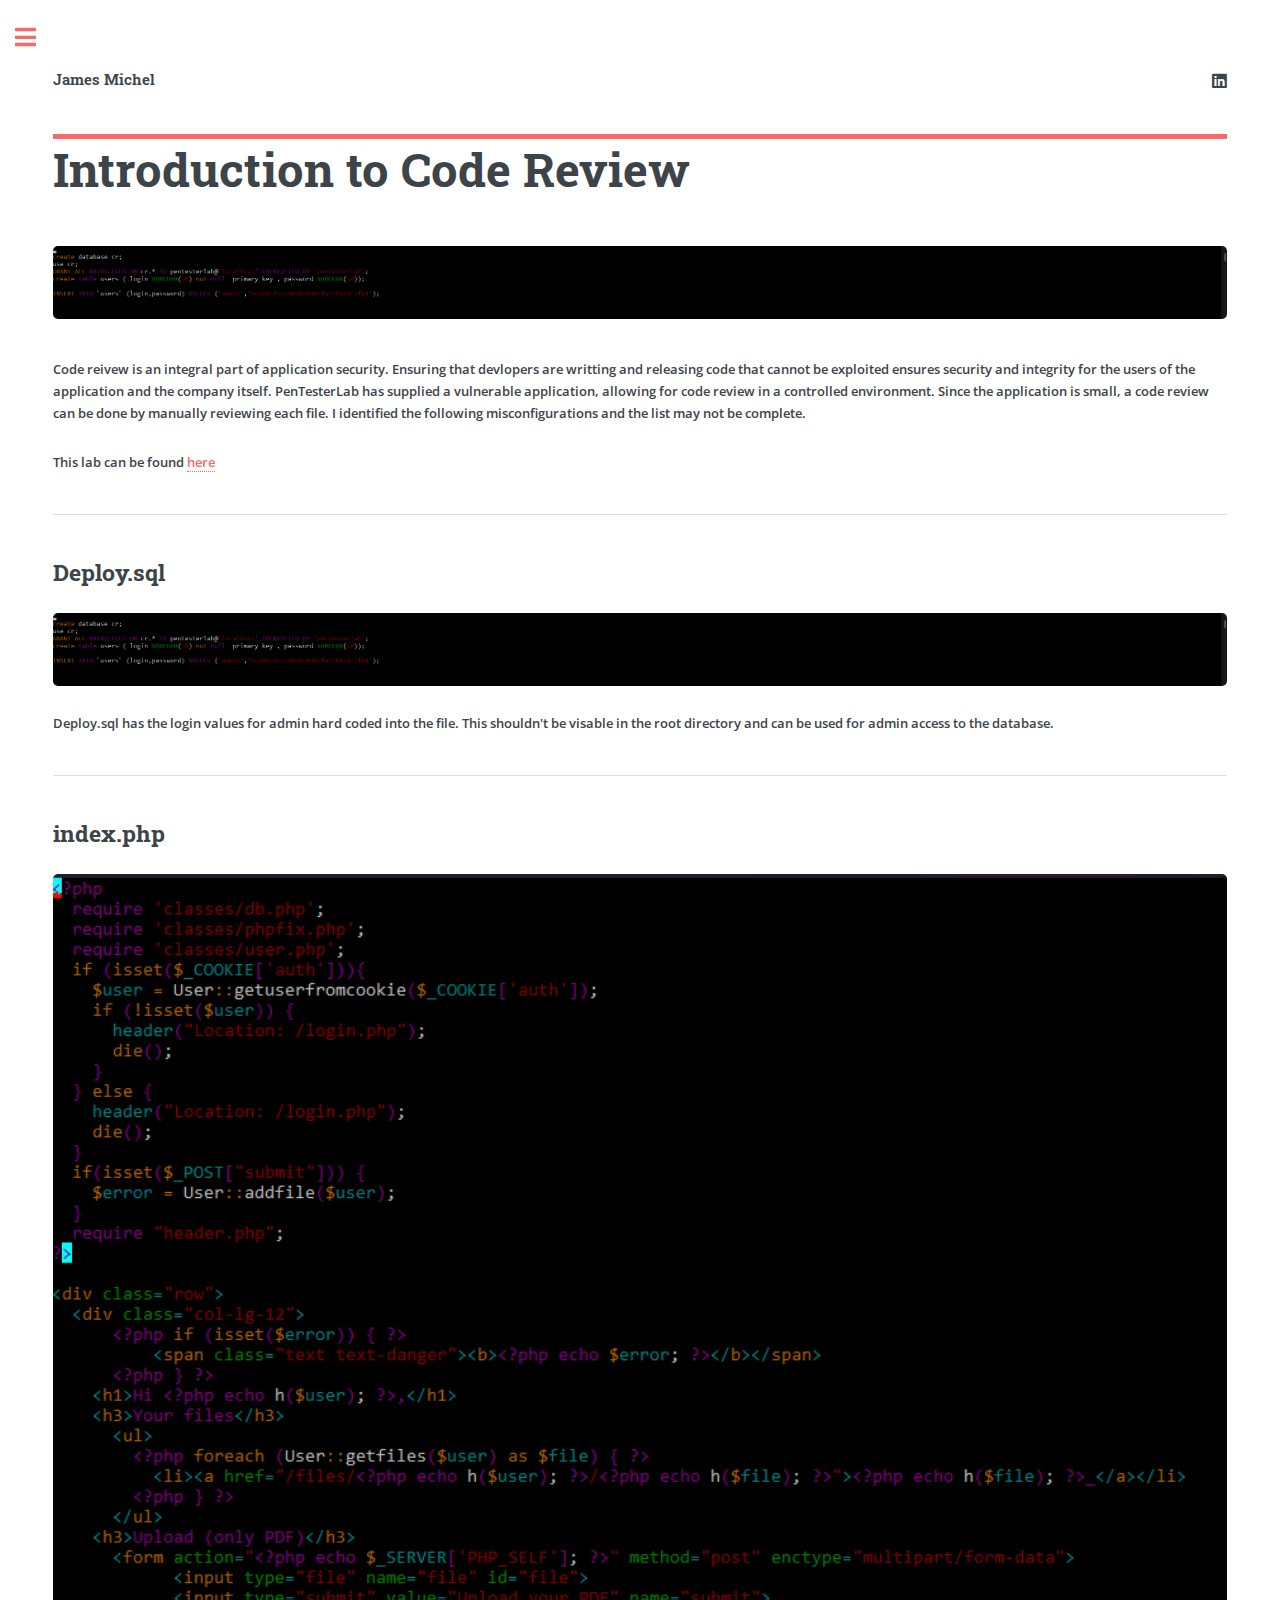
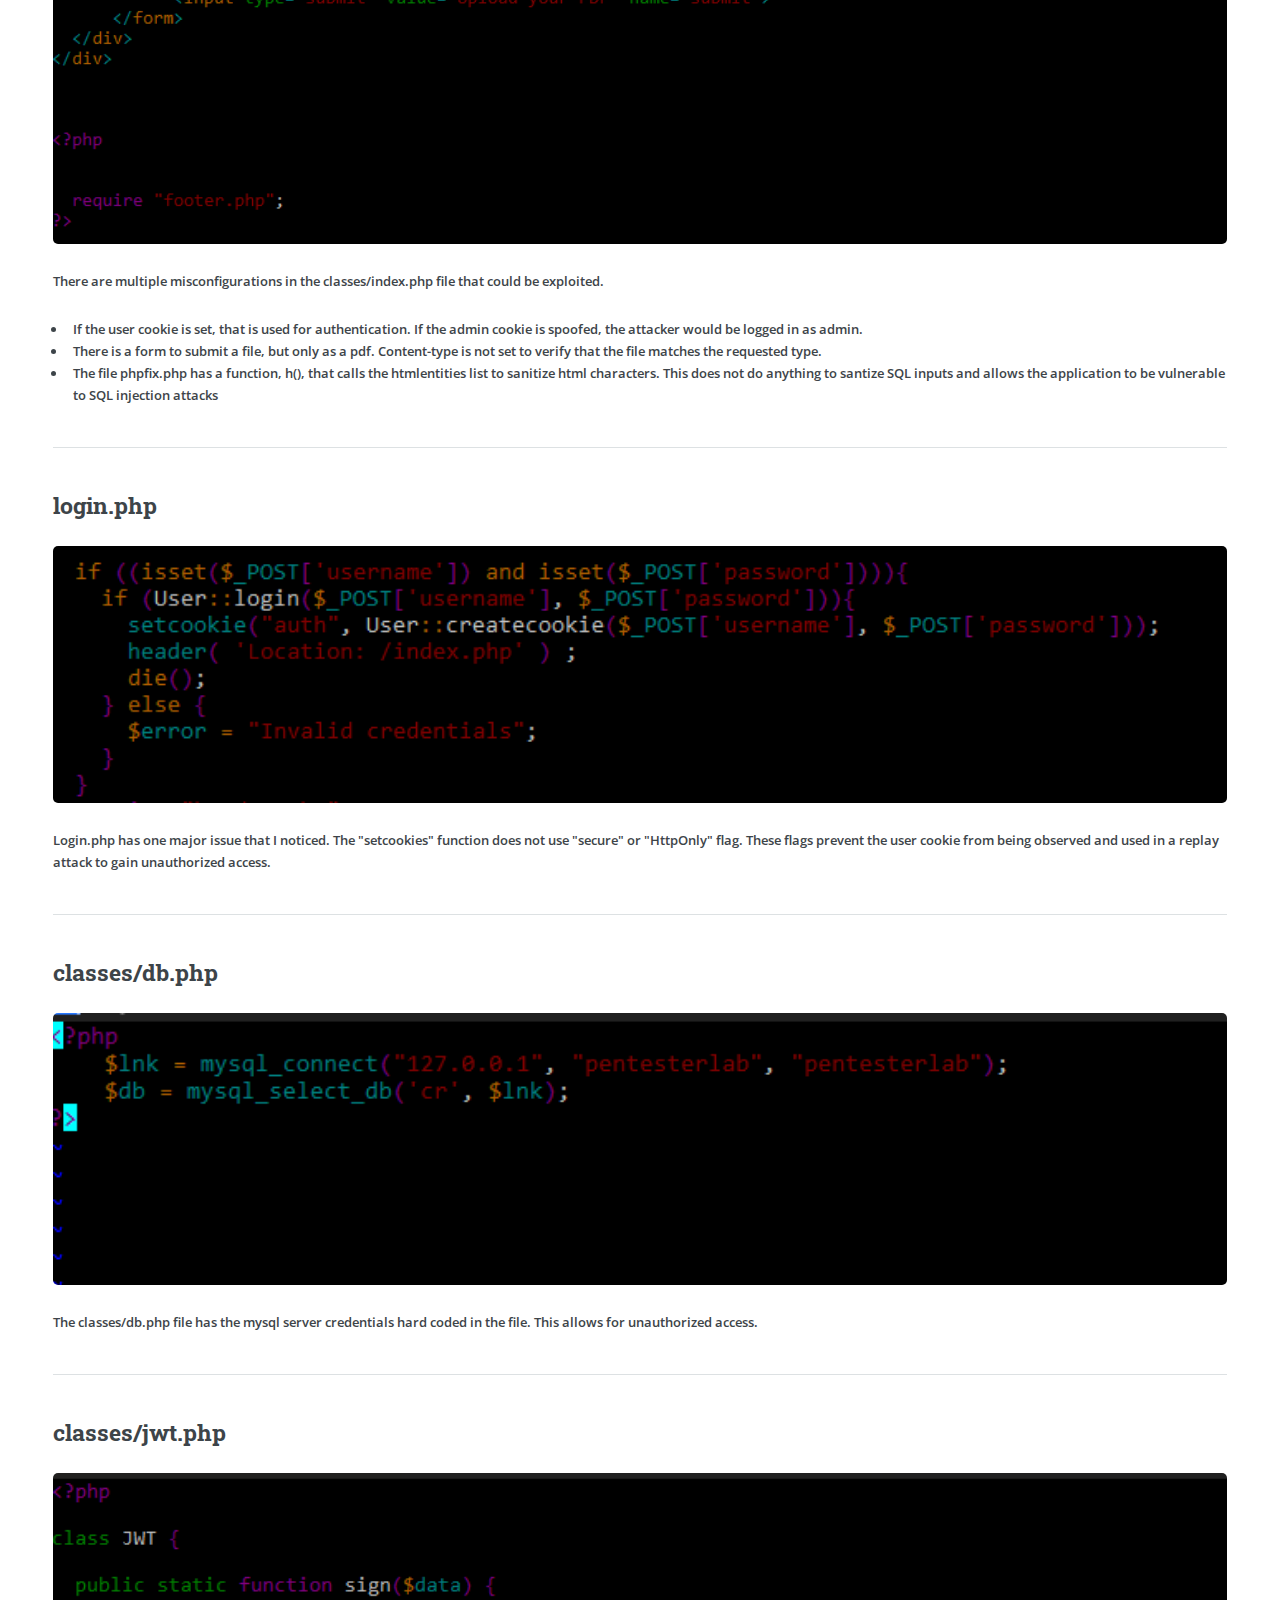
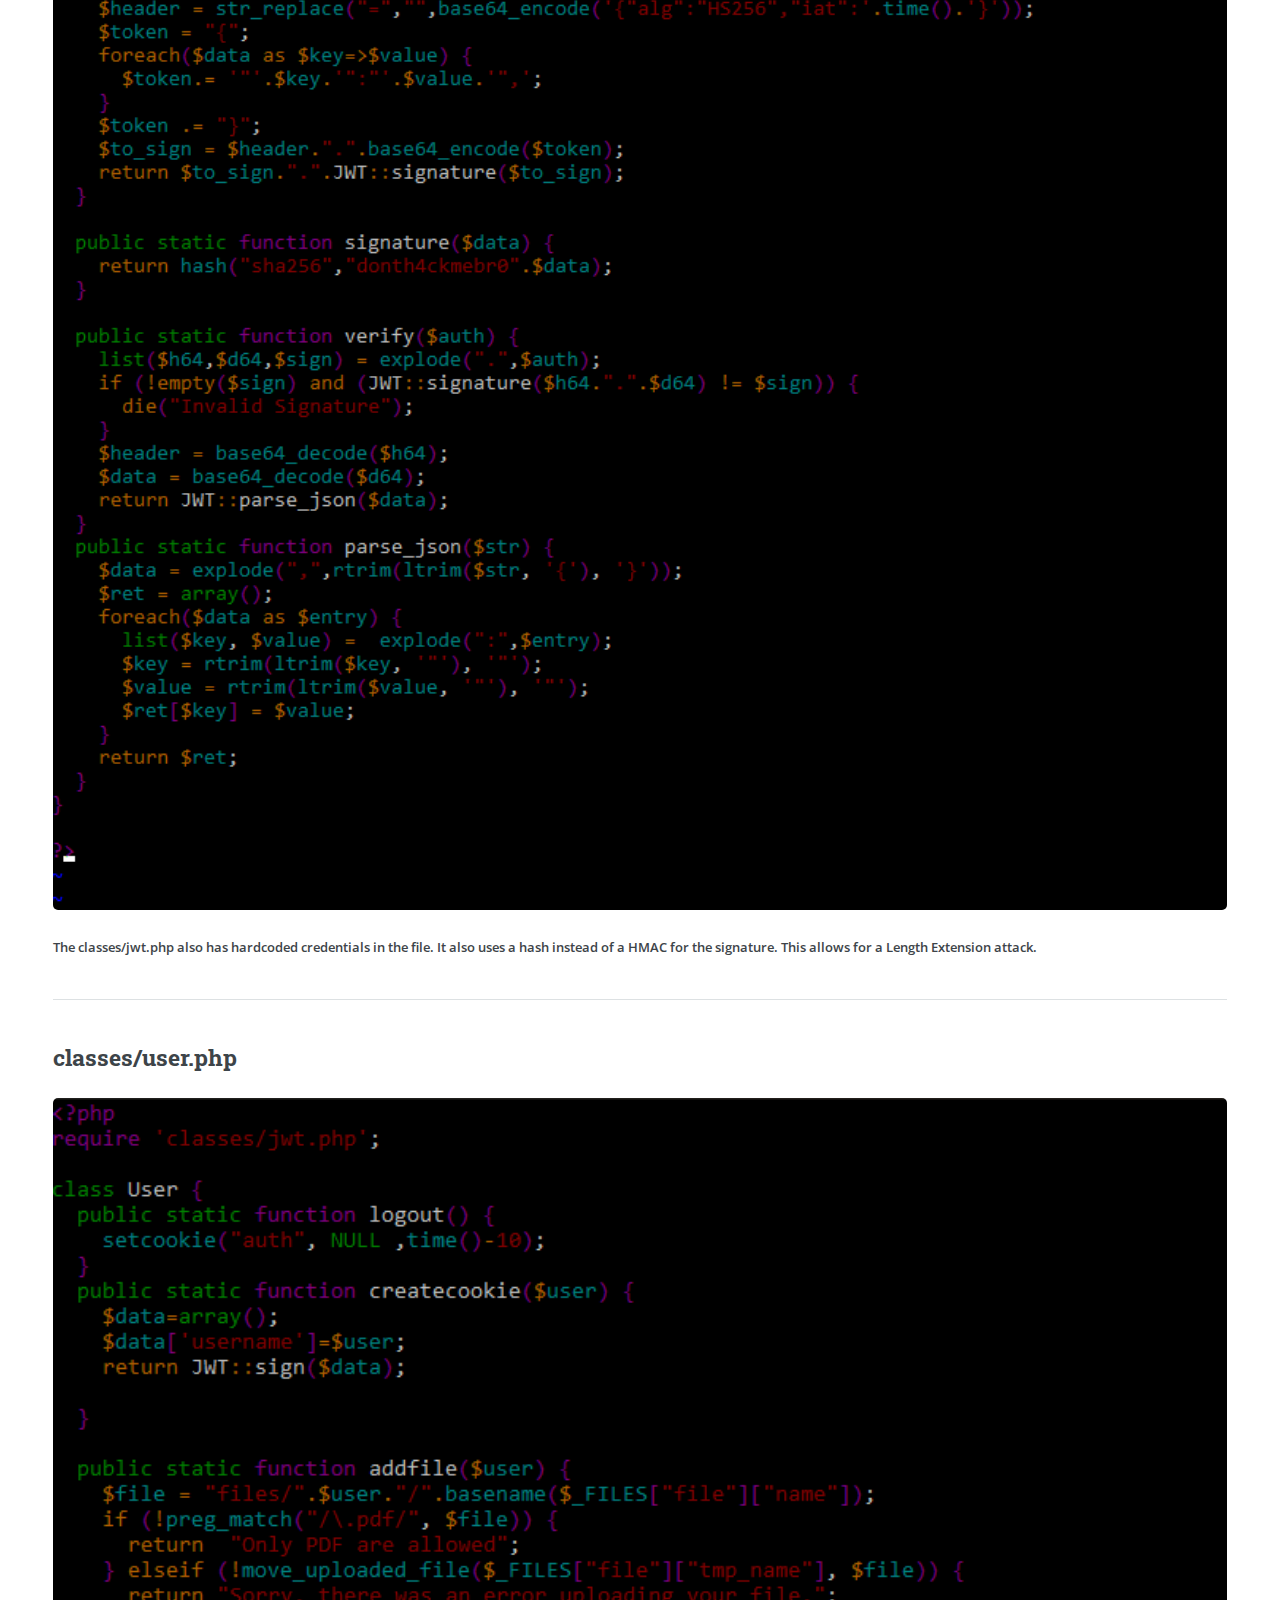
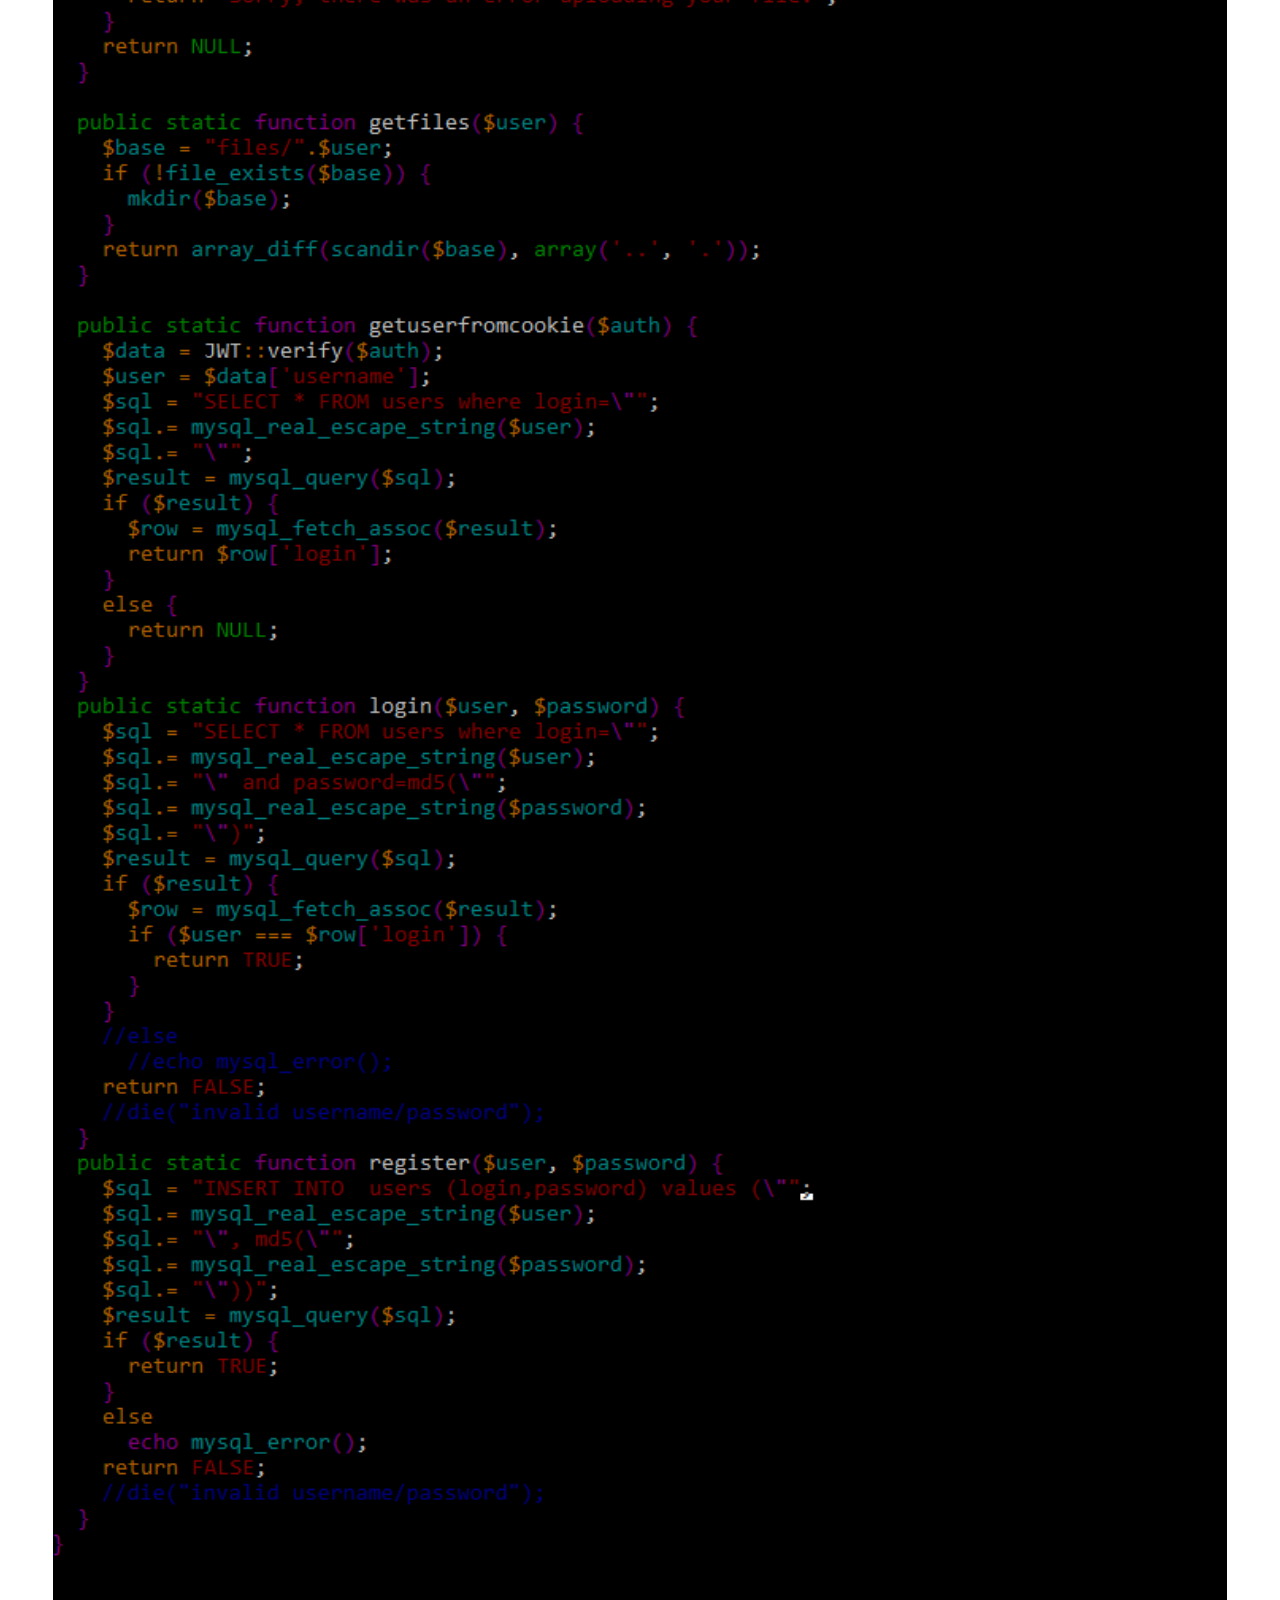
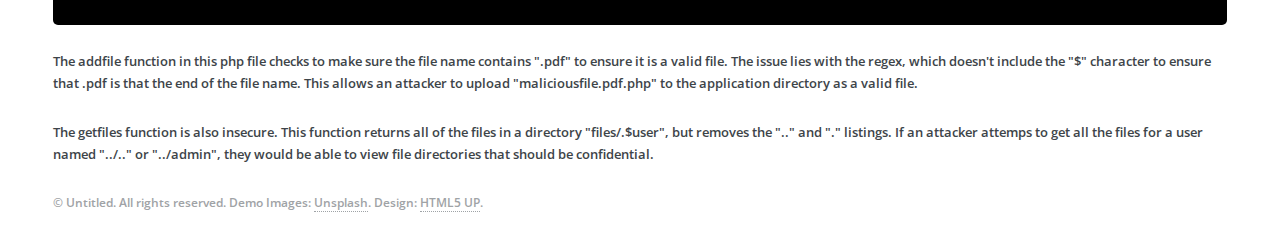
==== commit 9778e6fd: "Code Review Lab" ====
--- a/CodeReview.html
+++ b/CodeReview.html
@@ -84,6 +84,10 @@
 										<p>The getfiles function is also insecure. This function returns all of the files in a directory "files/.$user", but removes the ".." and "." listings. If an attacker attemps to get all the files for a user named "../.." or "../admin", they would be able to view file directories that should be confidential.</p>
 								</section>
 
+							<!-- Footer -->
+							<footer id="footer">
+								<p class="copyright">&copy; Untitled. All rights reserved. Demo Images: <a href="https://unsplash.com">Unsplash</a>. Design: <a href="https://html5up.net">HTML5 UP</a>.</p>
+							</footer>
 						</div>
 					</div>
 
@@ -99,82 +103,24 @@
 								</section>
 
 							<!-- Menu -->
-								<nav id="menu">
-									<header class="major">
-										<h2>Menu</h2>
-									</header>
-									<ul>
-										<li><a href="index.html">Homepage</a></li>
-										<li><a href="generic.html">Generic</a></li>
-										<li><a href="elements.html">Elements</a></li>
-										<li>
-											<span class="opener">Submenu</span>
-											<ul>
-												<li><a href="#">Lorem Dolor</a></li>
-												<li><a href="#">Ipsum Adipiscing</a></li>
-												<li><a href="#">Tempus Magna</a></li>
-												<li><a href="#">Feugiat Veroeros</a></li>
-											</ul>
-										</li>
-										<li><a href="#">Etiam Dolore</a></li>
-										<li><a href="#">Adipiscing</a></li>
-										<li>
-											<span class="opener">Another Submenu</span>
-											<ul>
-												<li><a href="#">Lorem Dolor</a></li>
-												<li><a href="#">Ipsum Adipiscing</a></li>
-												<li><a href="#">Tempus Magna</a></li>
-												<li><a href="#">Feugiat Veroeros</a></li>
-											</ul>
-										</li>
-										<li><a href="#">Maximus Erat</a></li>
-										<li><a href="#">Sapien Mauris</a></li>
-										<li><a href="#">Amet Lacinia</a></li>
-									</ul>
-								</nav>
+							<nav id="menu">
+								<header class="major">
+									<h2>Menu</h2>
+								</header>
+								<ul>
+									<li><a href="index.html">Homepage</a></li>
+									<li>
+										<span class="opener">Projects</span>
+										<ul>
+											<li><a href="CodeReview.html">Intro to Code Review</a></li>
+											<li><a href="#">Ipsum Adipiscing</a></li>
+											<li><a href="#">Tempus Magna</a></li>
+											<li><a href="#">Feugiat Veroeros</a></li>
+										</ul>
+									</li>
+								</ul>
+							</nav>
 
-							<!-- Section -->
-								<section>
-									<header class="major">
-										<h2>Ante interdum</h2>
-									</header>
-									<div class="mini-posts">
-										<article>
-											<a href="#" class="image"><img src="images/pic07.jpg" alt="" /></a>
-											<p>Aenean ornare velit lacus, ac varius enim lorem ullamcorper dolore aliquam.</p>
-										</article>
-										<article>
-											<a href="#" class="image"><img src="images/pic08.jpg" alt="" /></a>
-											<p>Aenean ornare velit lacus, ac varius enim lorem ullamcorper dolore aliquam.</p>
-										</article>
-										<article>
-											<a href="#" class="image"><img src="images/pic09.jpg" alt="" /></a>
-											<p>Aenean ornare velit lacus, ac varius enim lorem ullamcorper dolore aliquam.</p>
-										</article>
-									</div>
-									<ul class="actions">
-										<li><a href="#" class="button">More</a></li>
-									</ul>
-								</section>
-
-							<!-- Section -->
-								<section>
-									<header class="major">
-										<h2>Get in touch</h2>
-									</header>
-									<p>Sed varius enim lorem ullamcorper dolore aliquam aenean ornare velit lacus, ac varius enim lorem ullamcorper dolore. Proin sed aliquam facilisis ante interdum. Sed nulla amet lorem feugiat tempus aliquam.</p>
-									<ul class="contact">
-										<li class="icon solid fa-envelope"><a href="#">information@untitled.tld</a></li>
-										<li class="icon solid fa-phone">(000) 000-0000</li>
-										<li class="icon solid fa-home">1234 Somewhere Road #8254<br />
-										Nashville, TN 00000-0000</li>
-									</ul>
-								</section>
-
-							<!-- Footer -->
-								<footer id="footer">
-									<p class="copyright">&copy; Untitled. All rights reserved. Demo Images: <a href="https://unsplash.com">Unsplash</a>. Design: <a href="https://html5up.net">HTML5 UP</a>.</p>
-								</footer>
 
 						</div>
 					</div>
